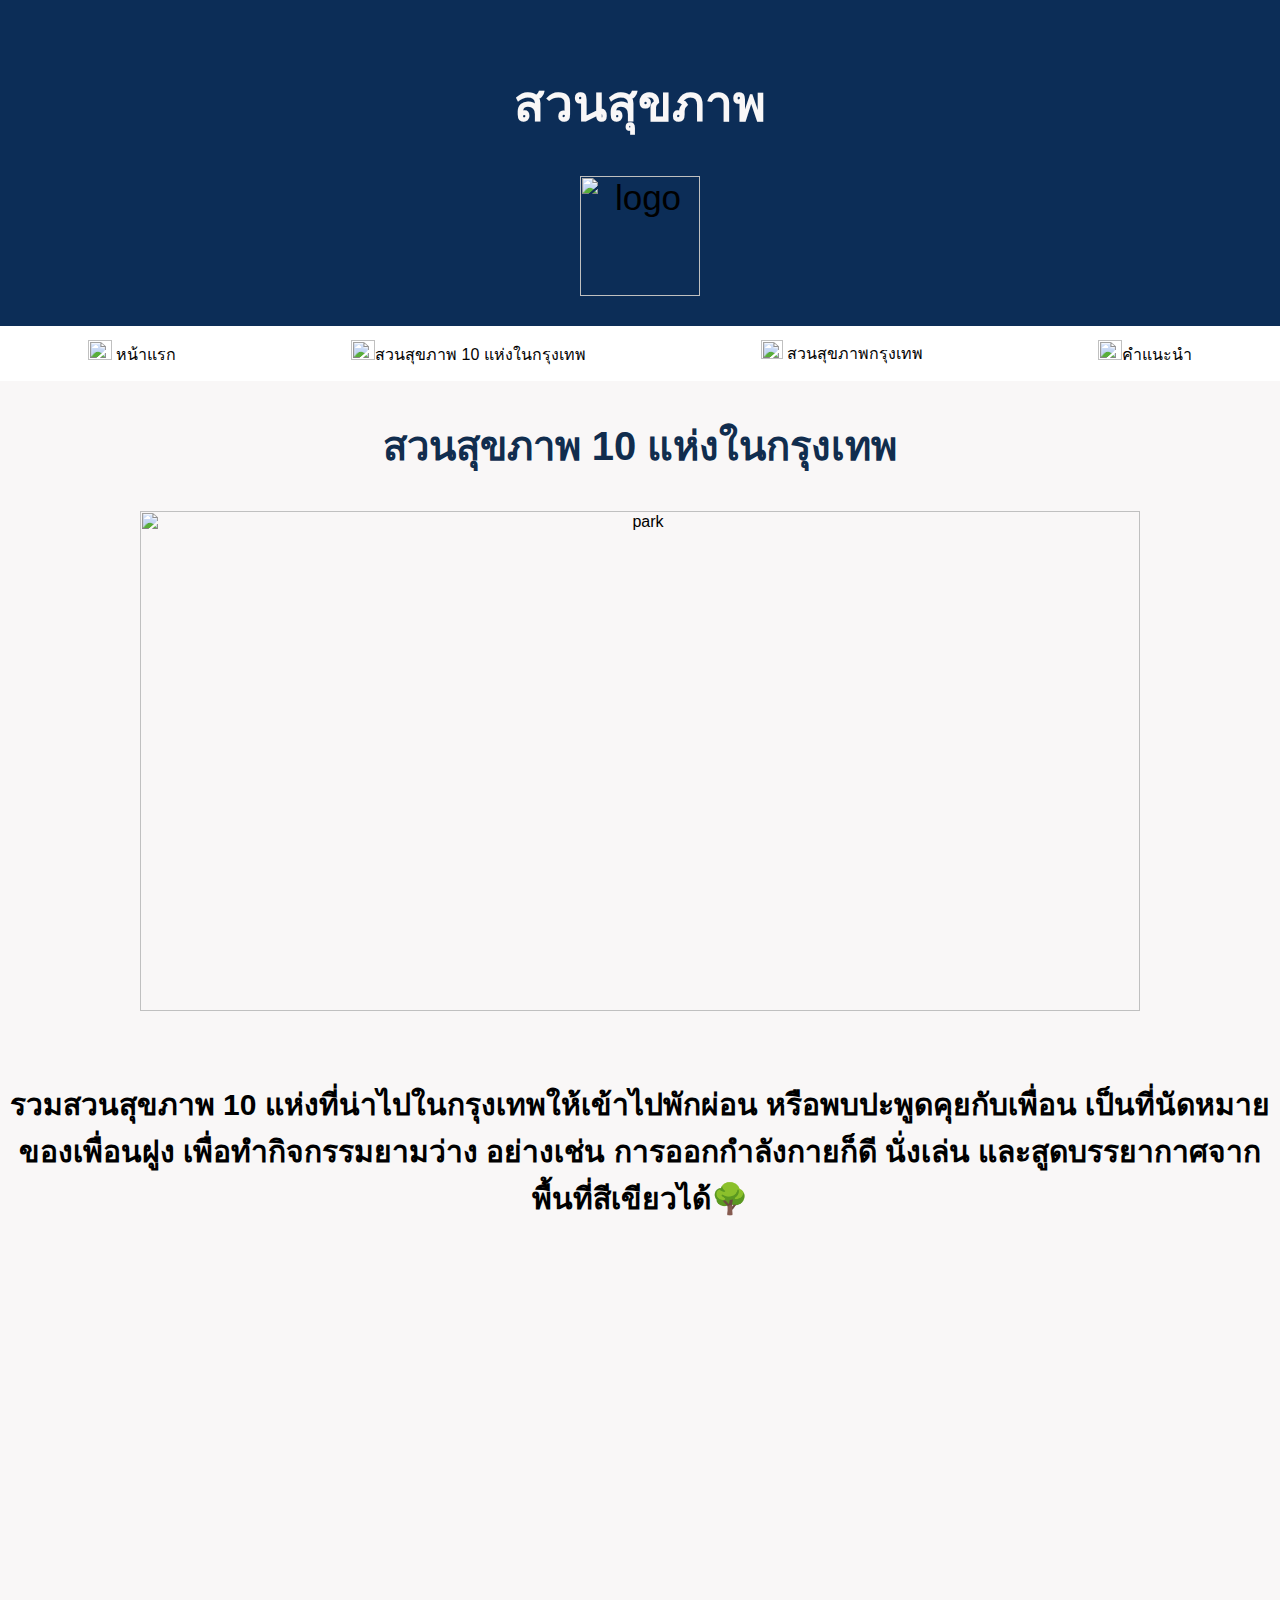
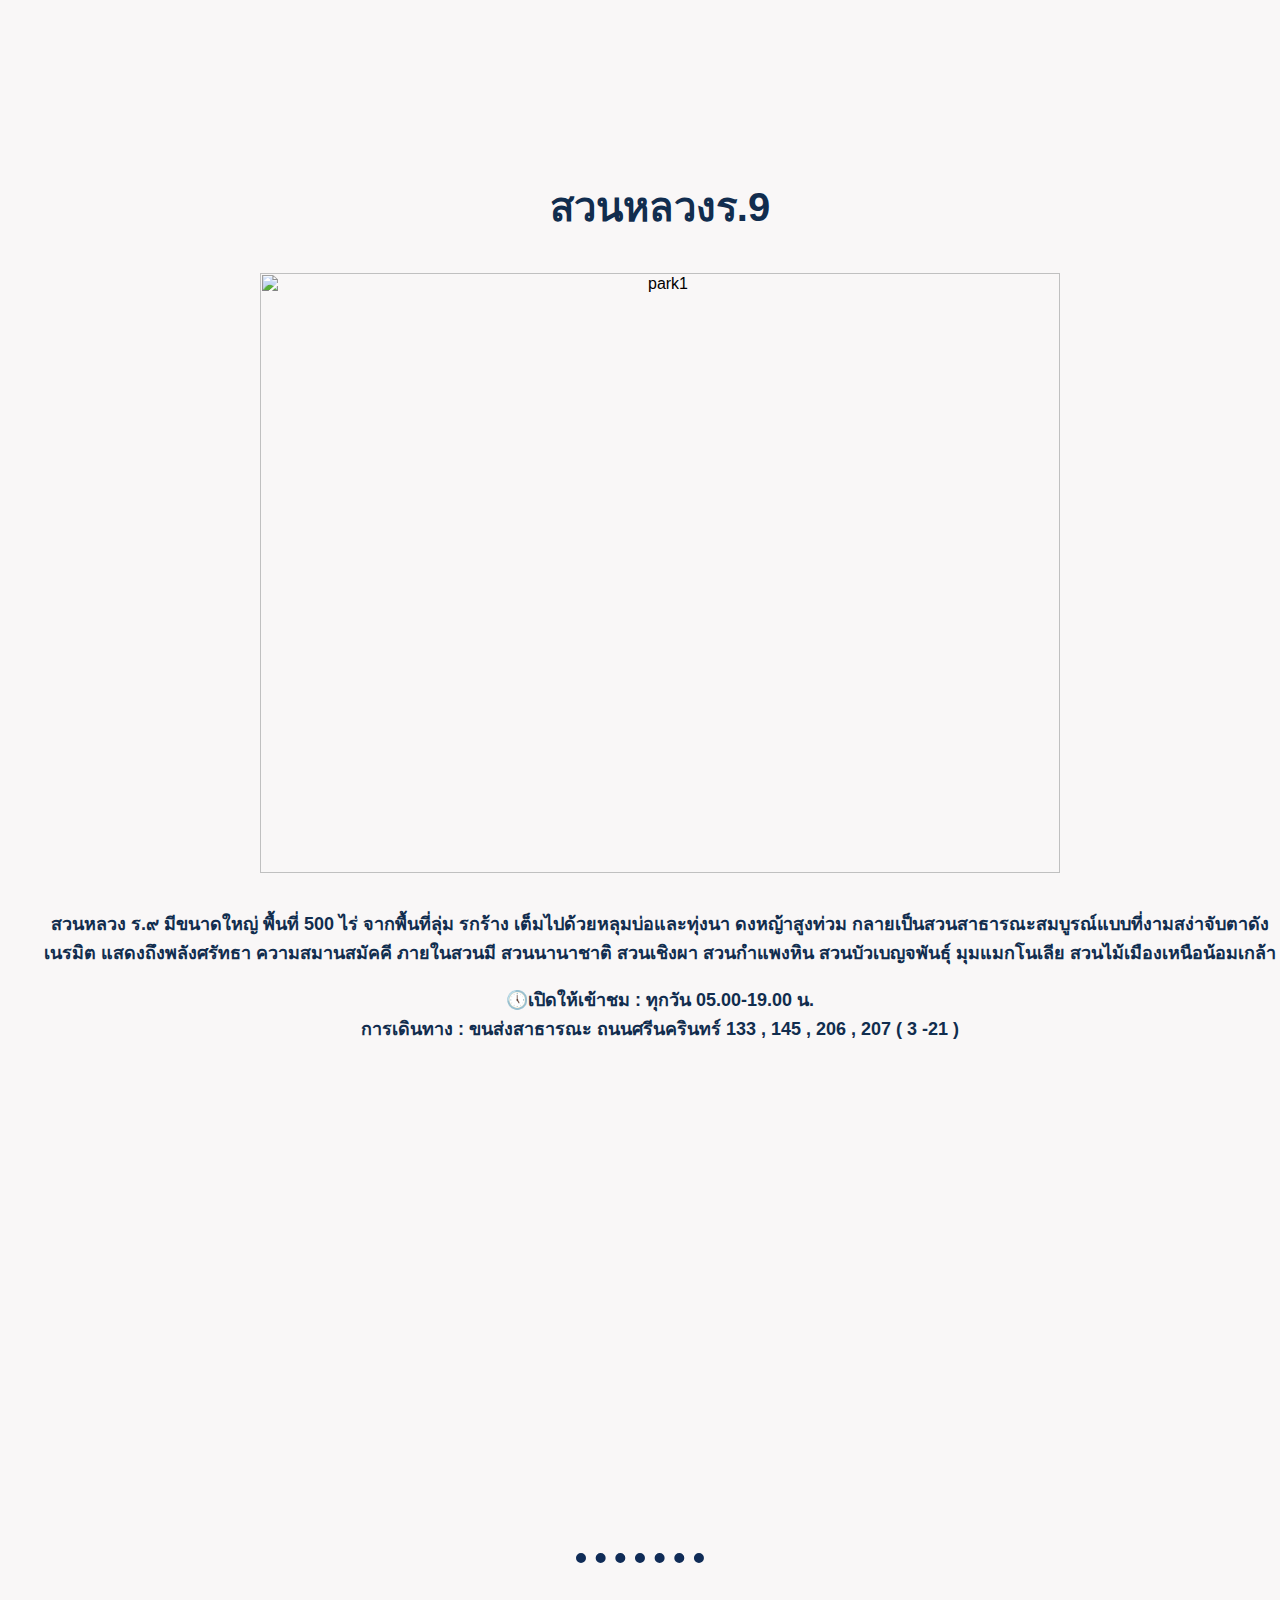
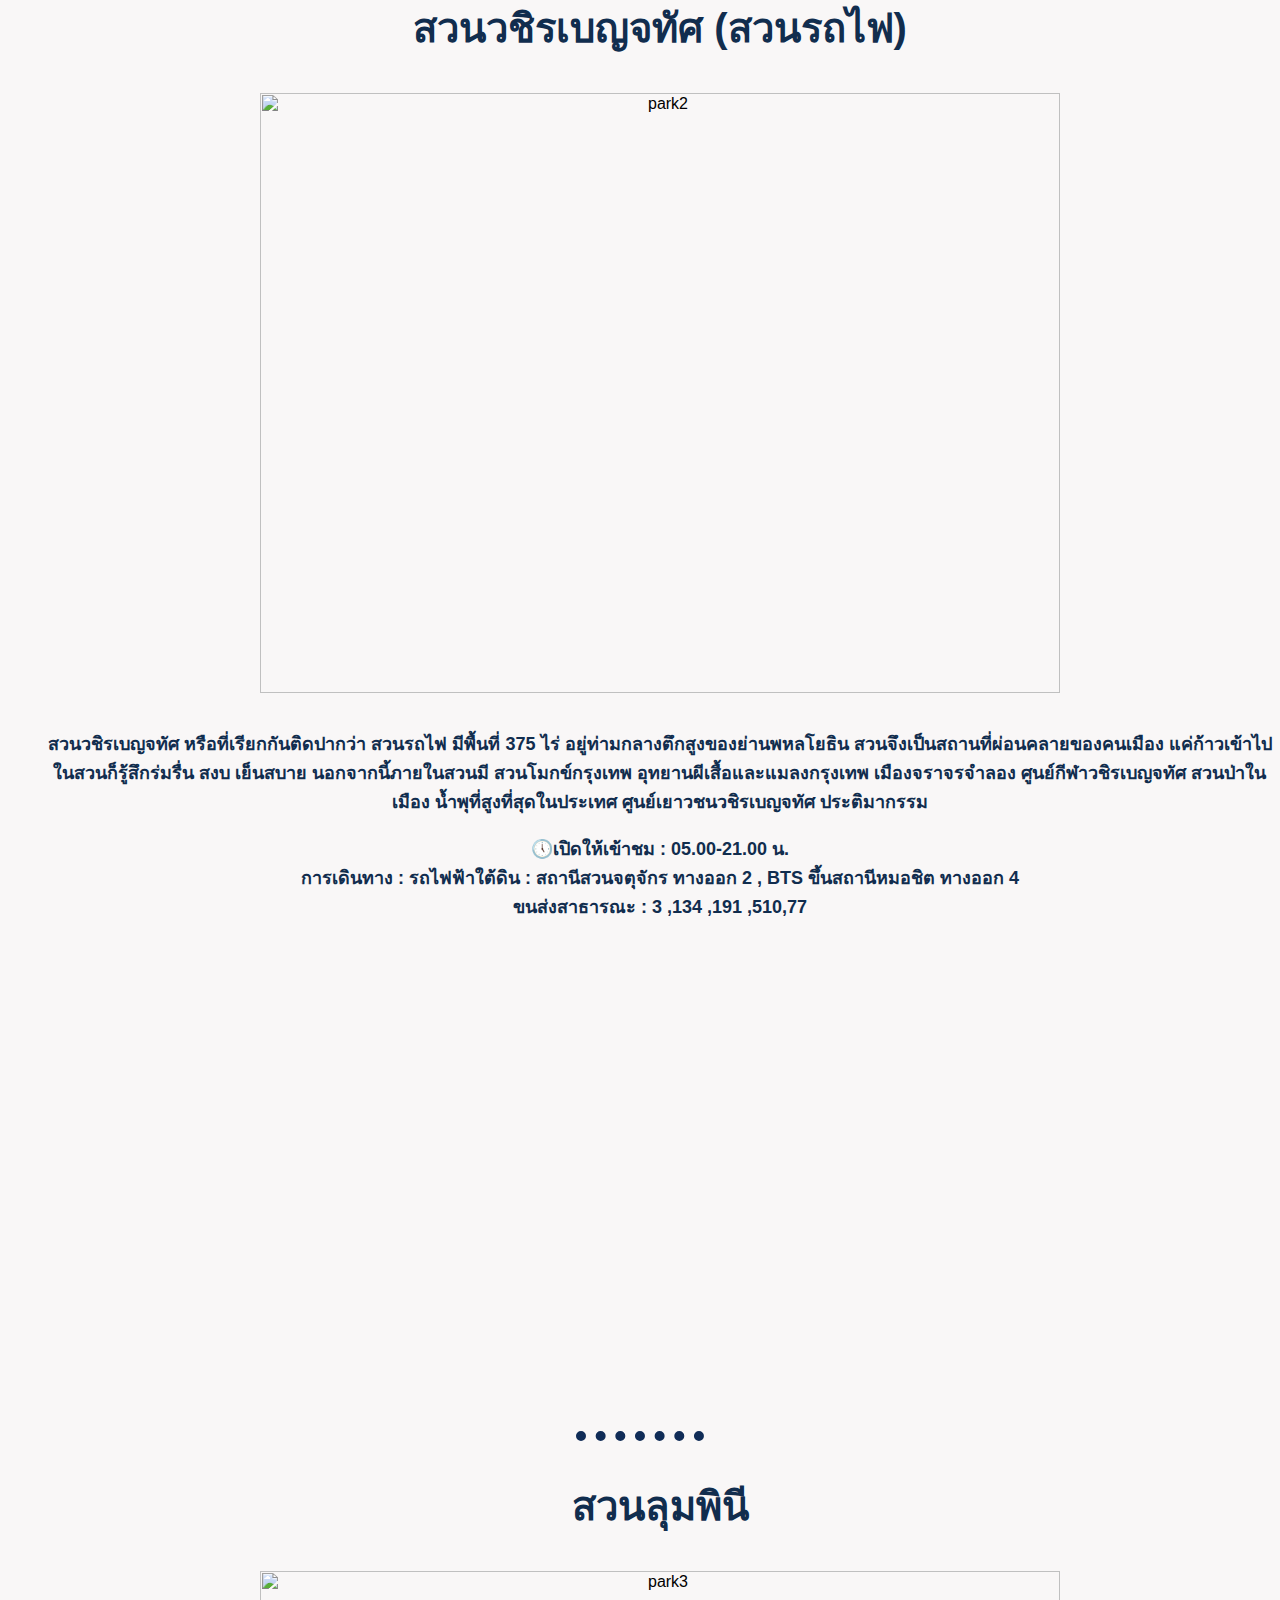
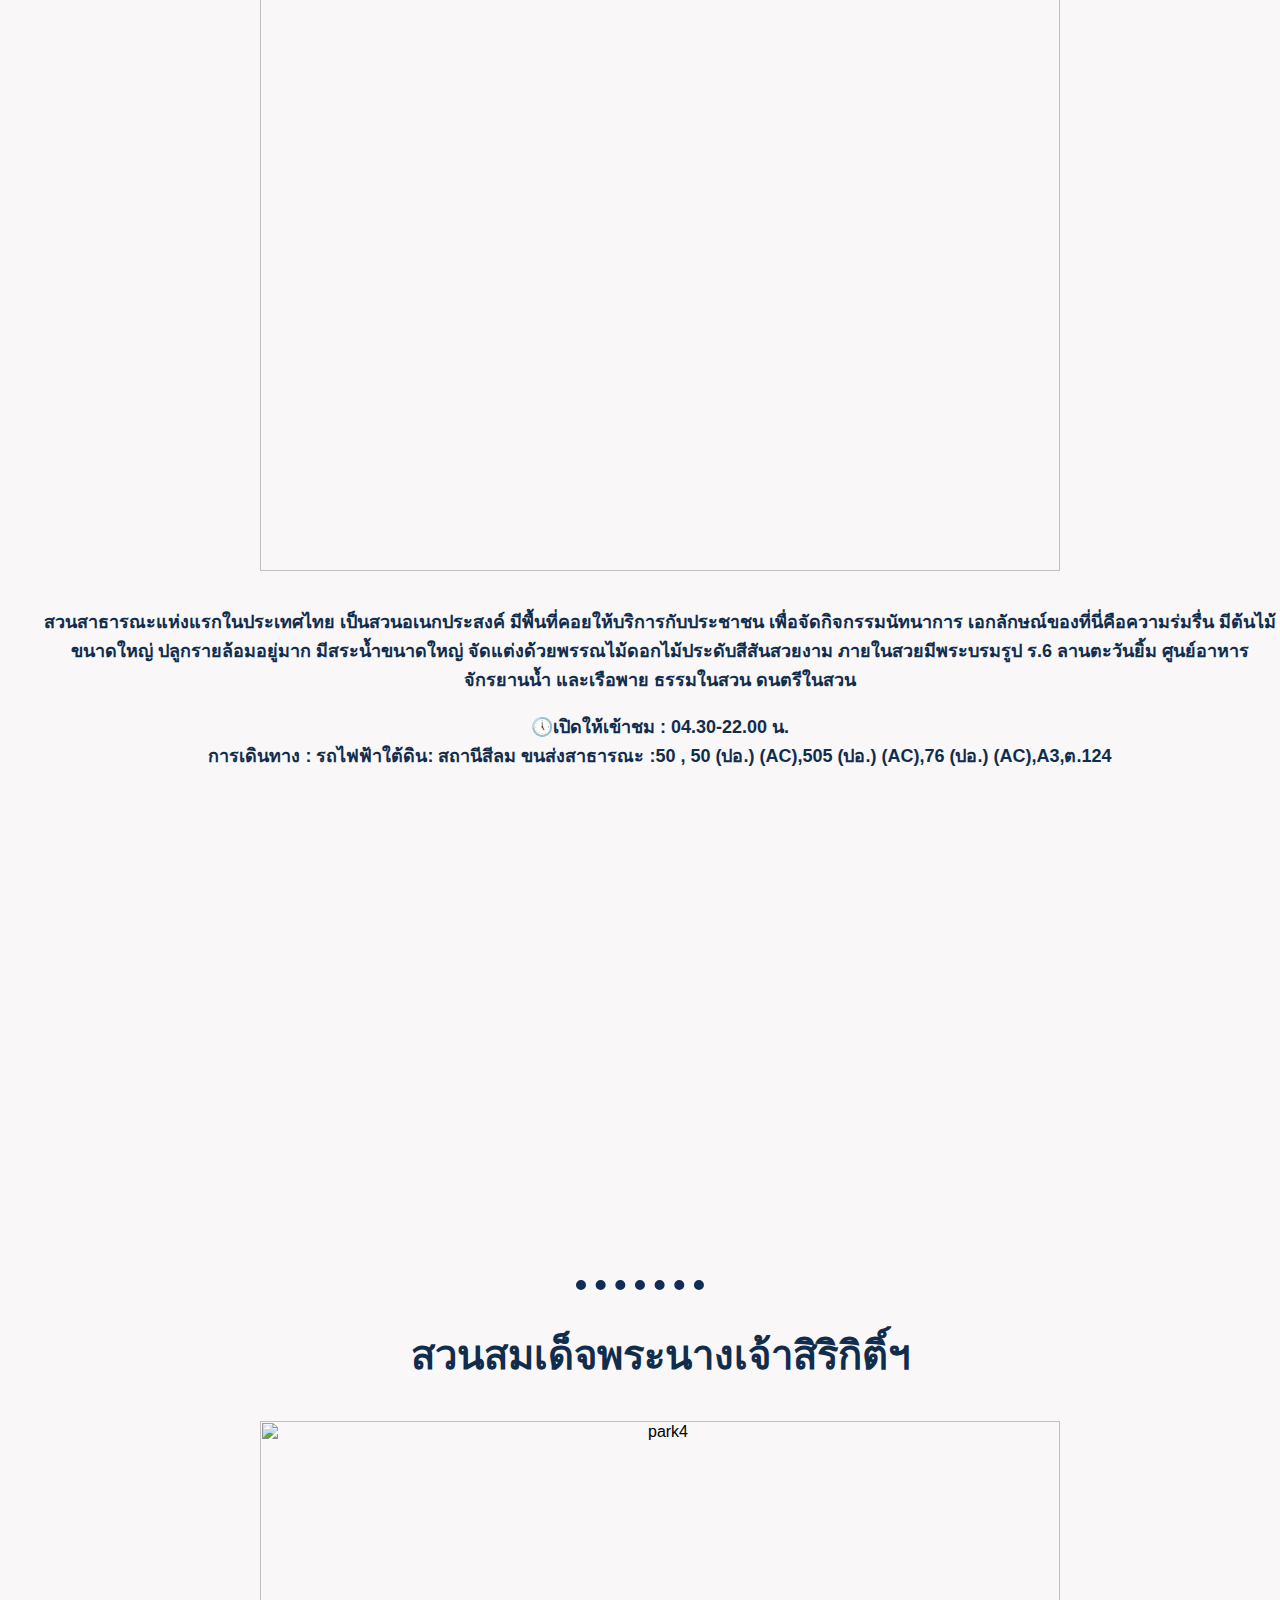
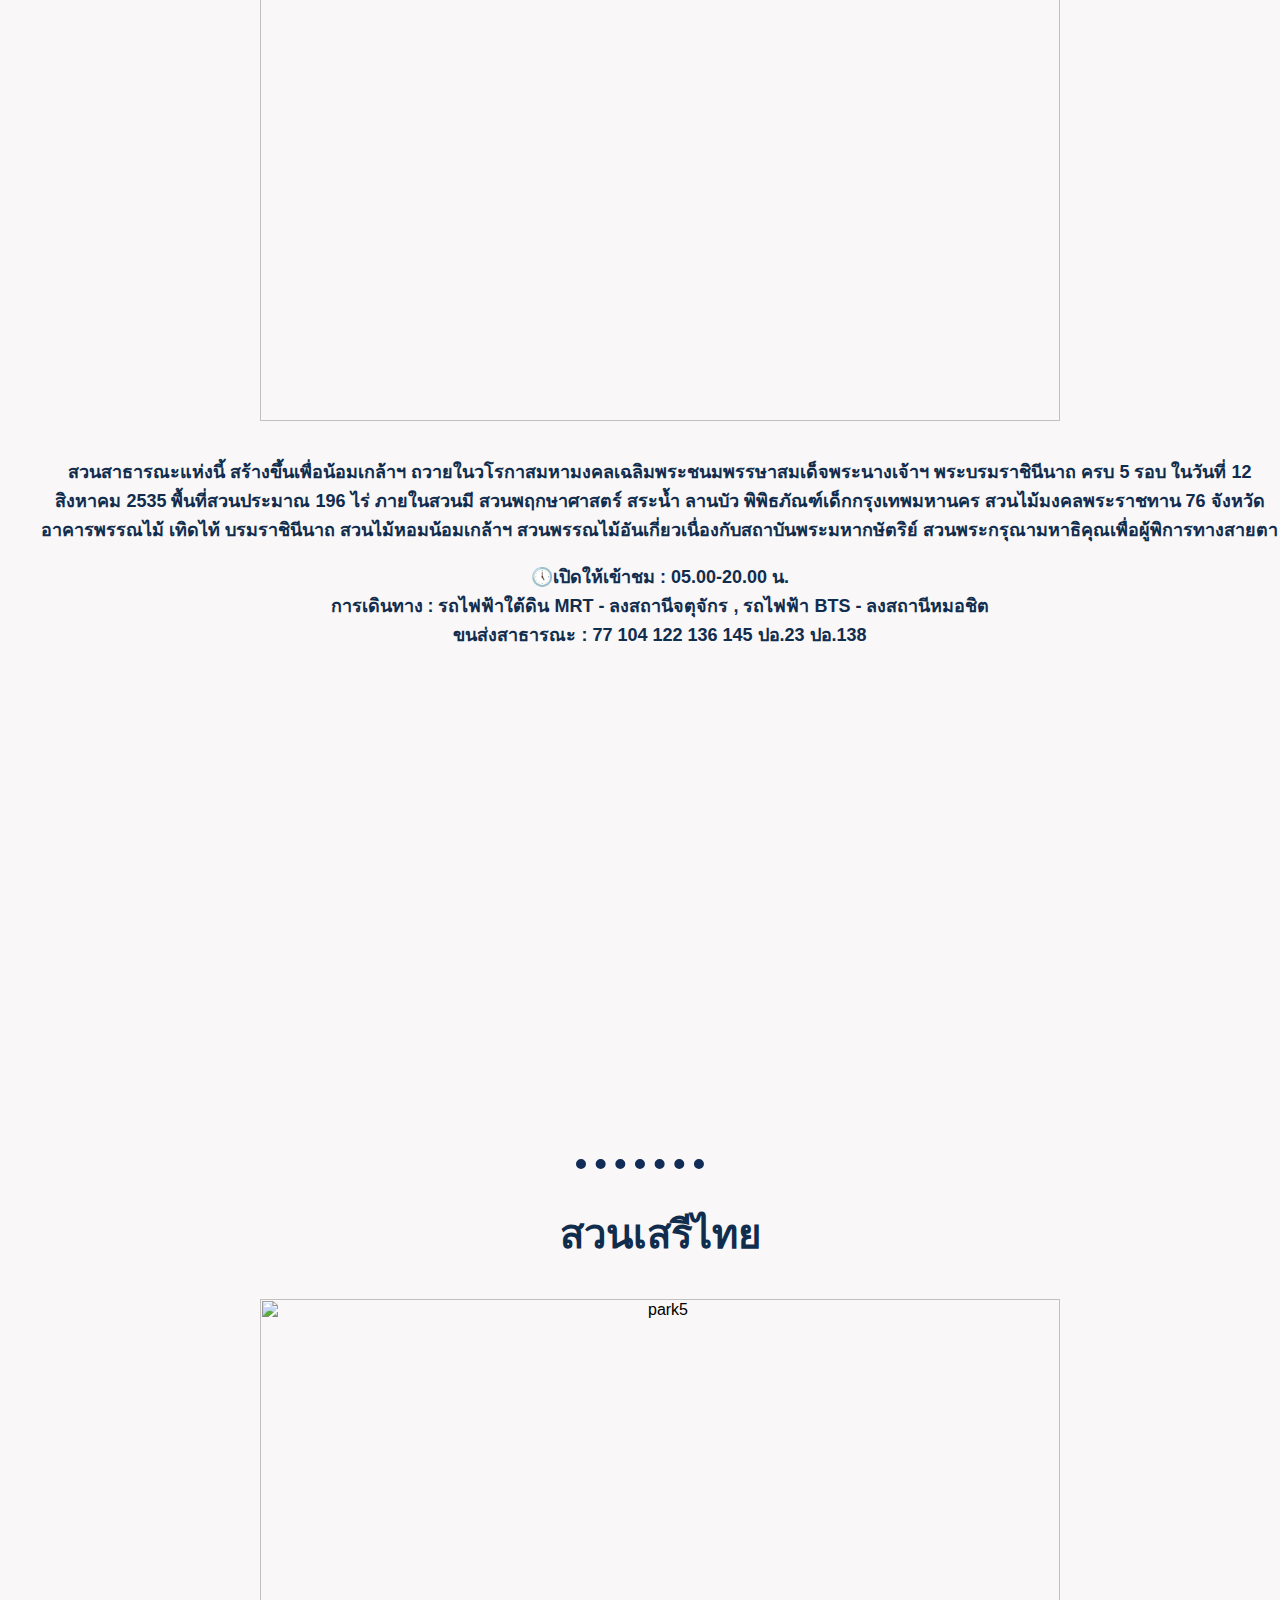
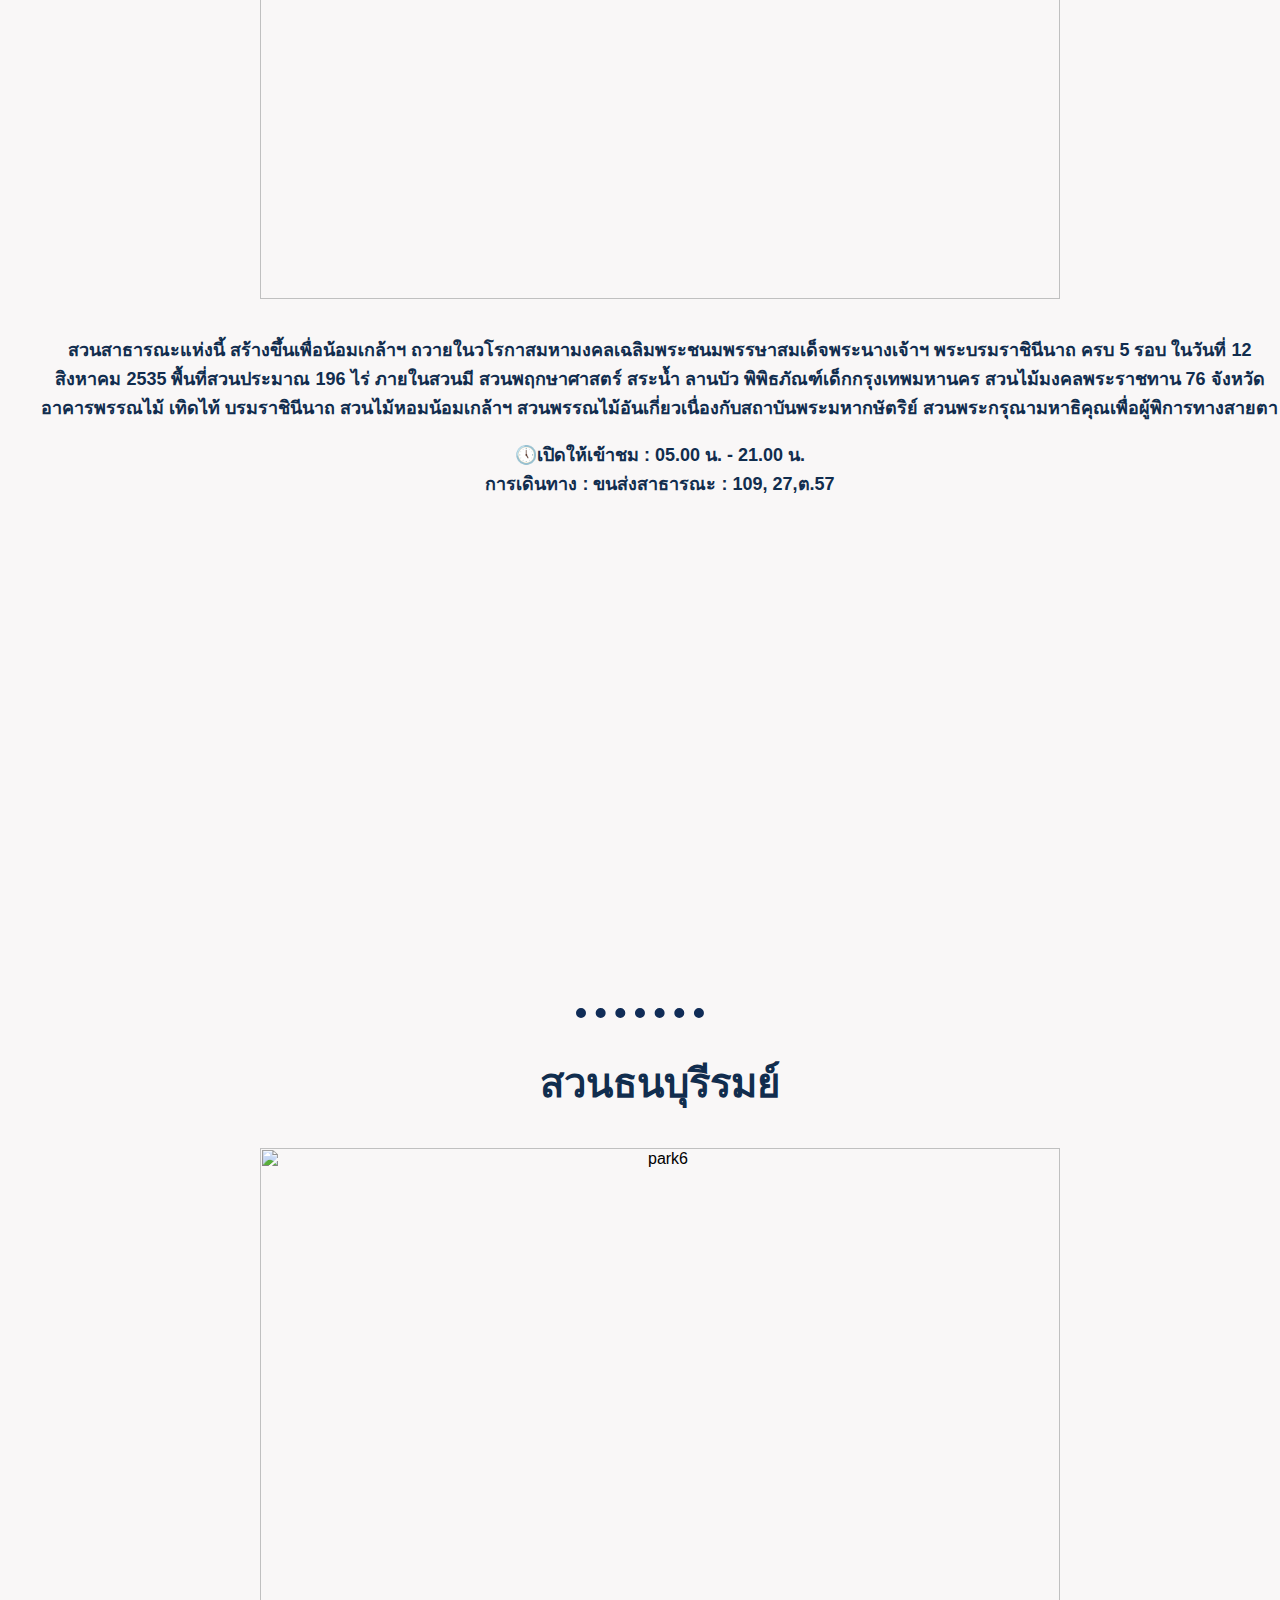
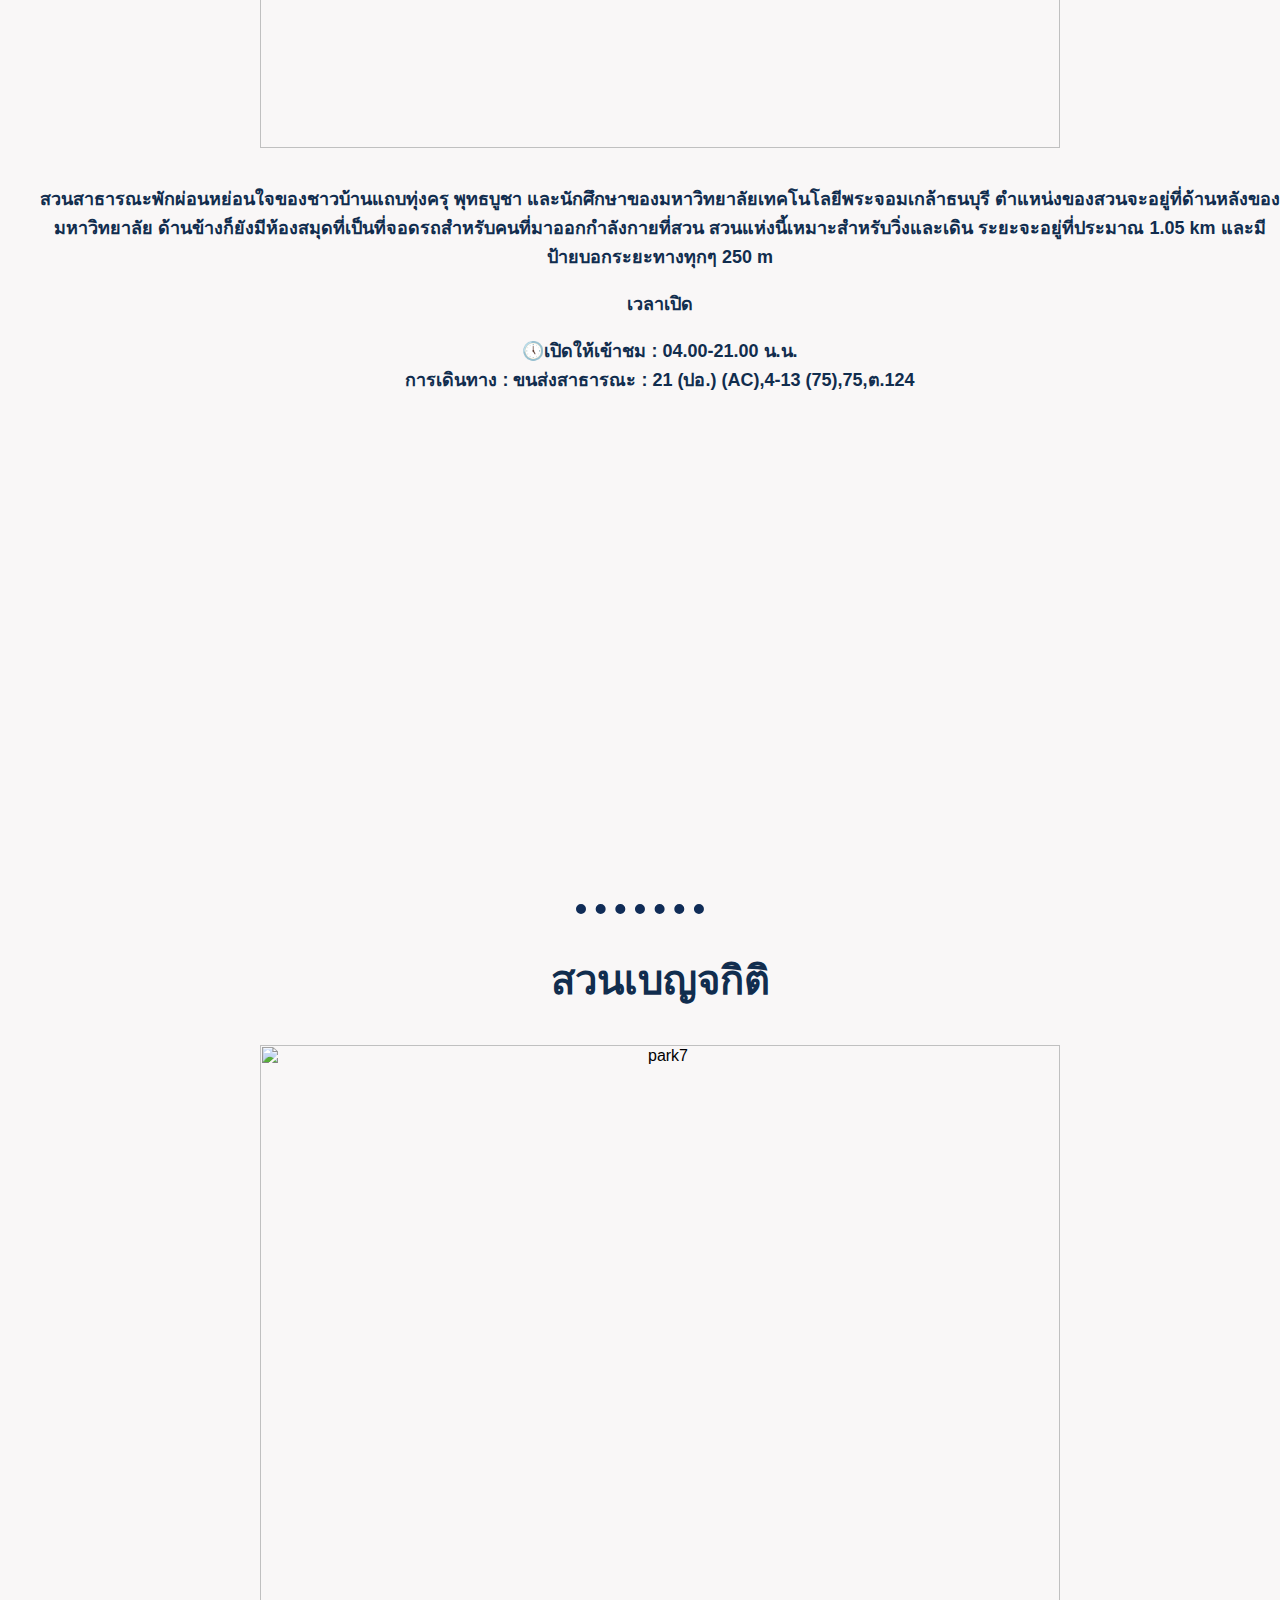
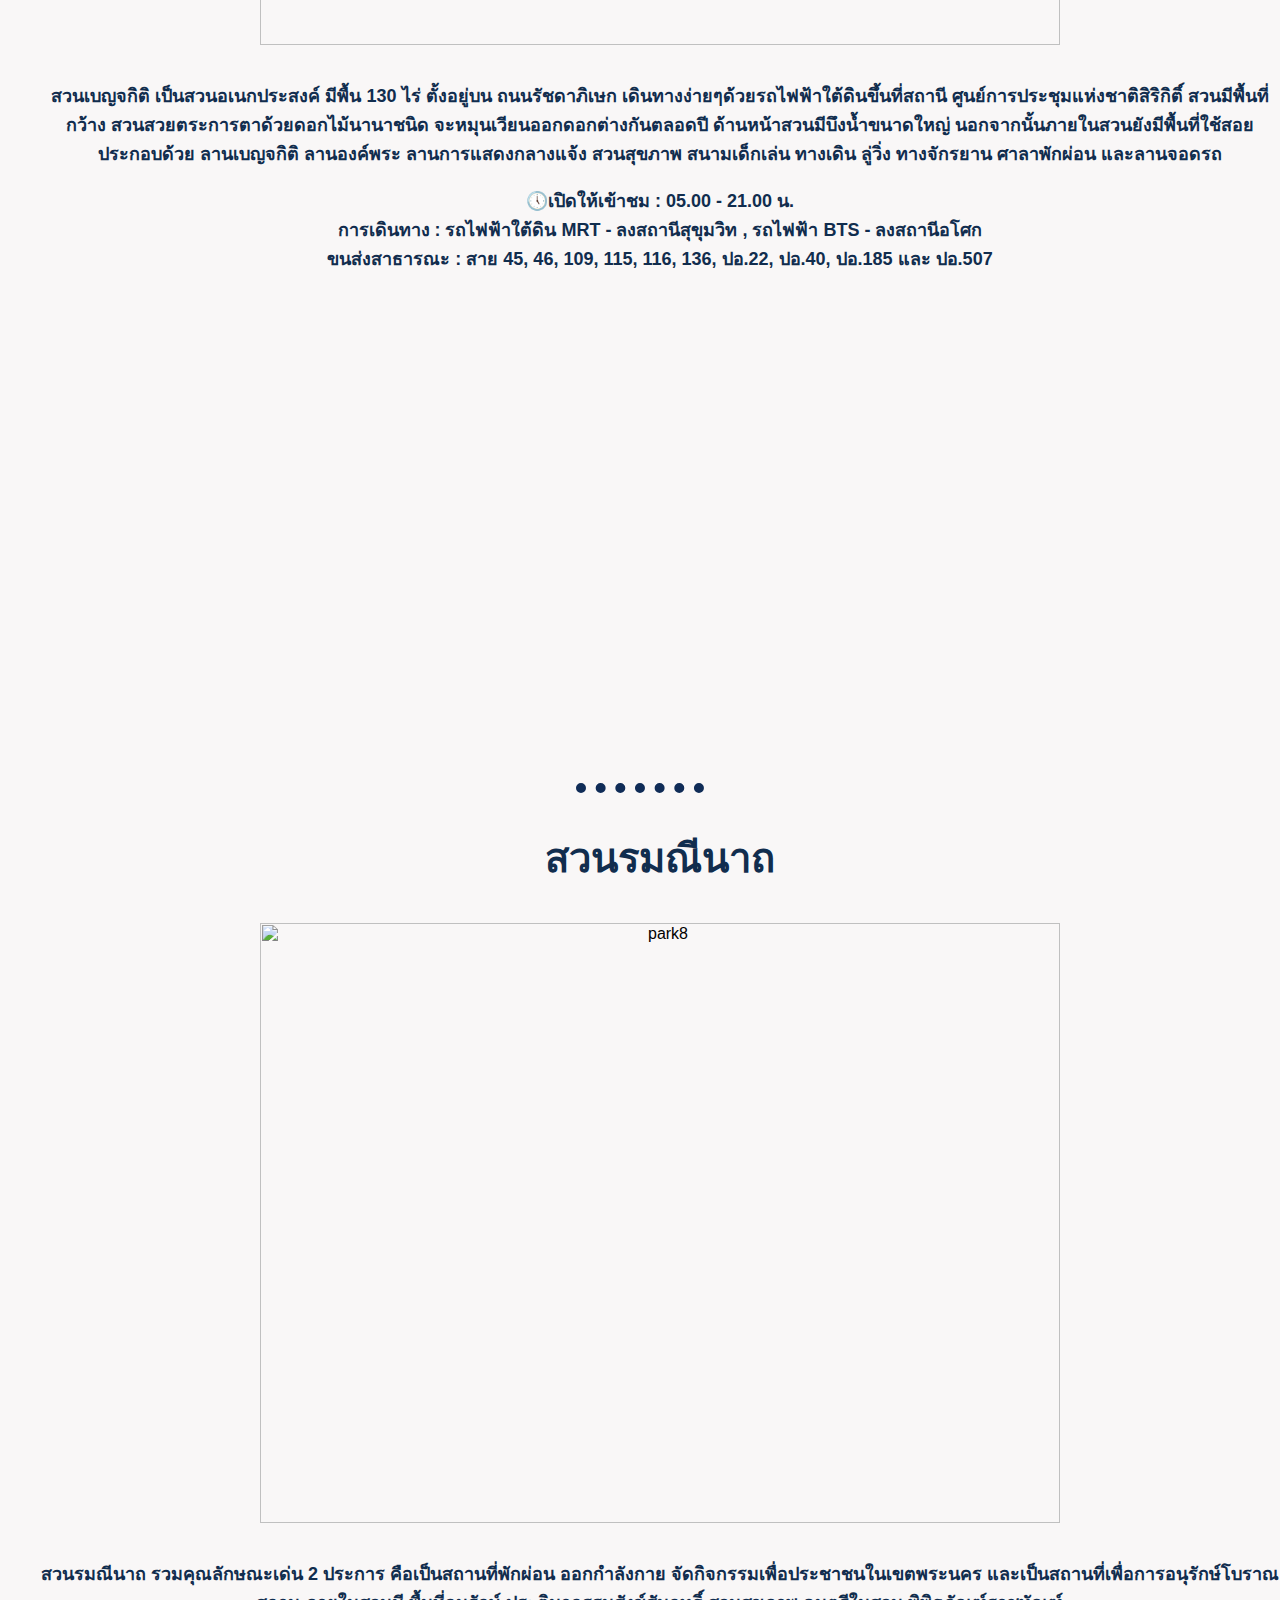
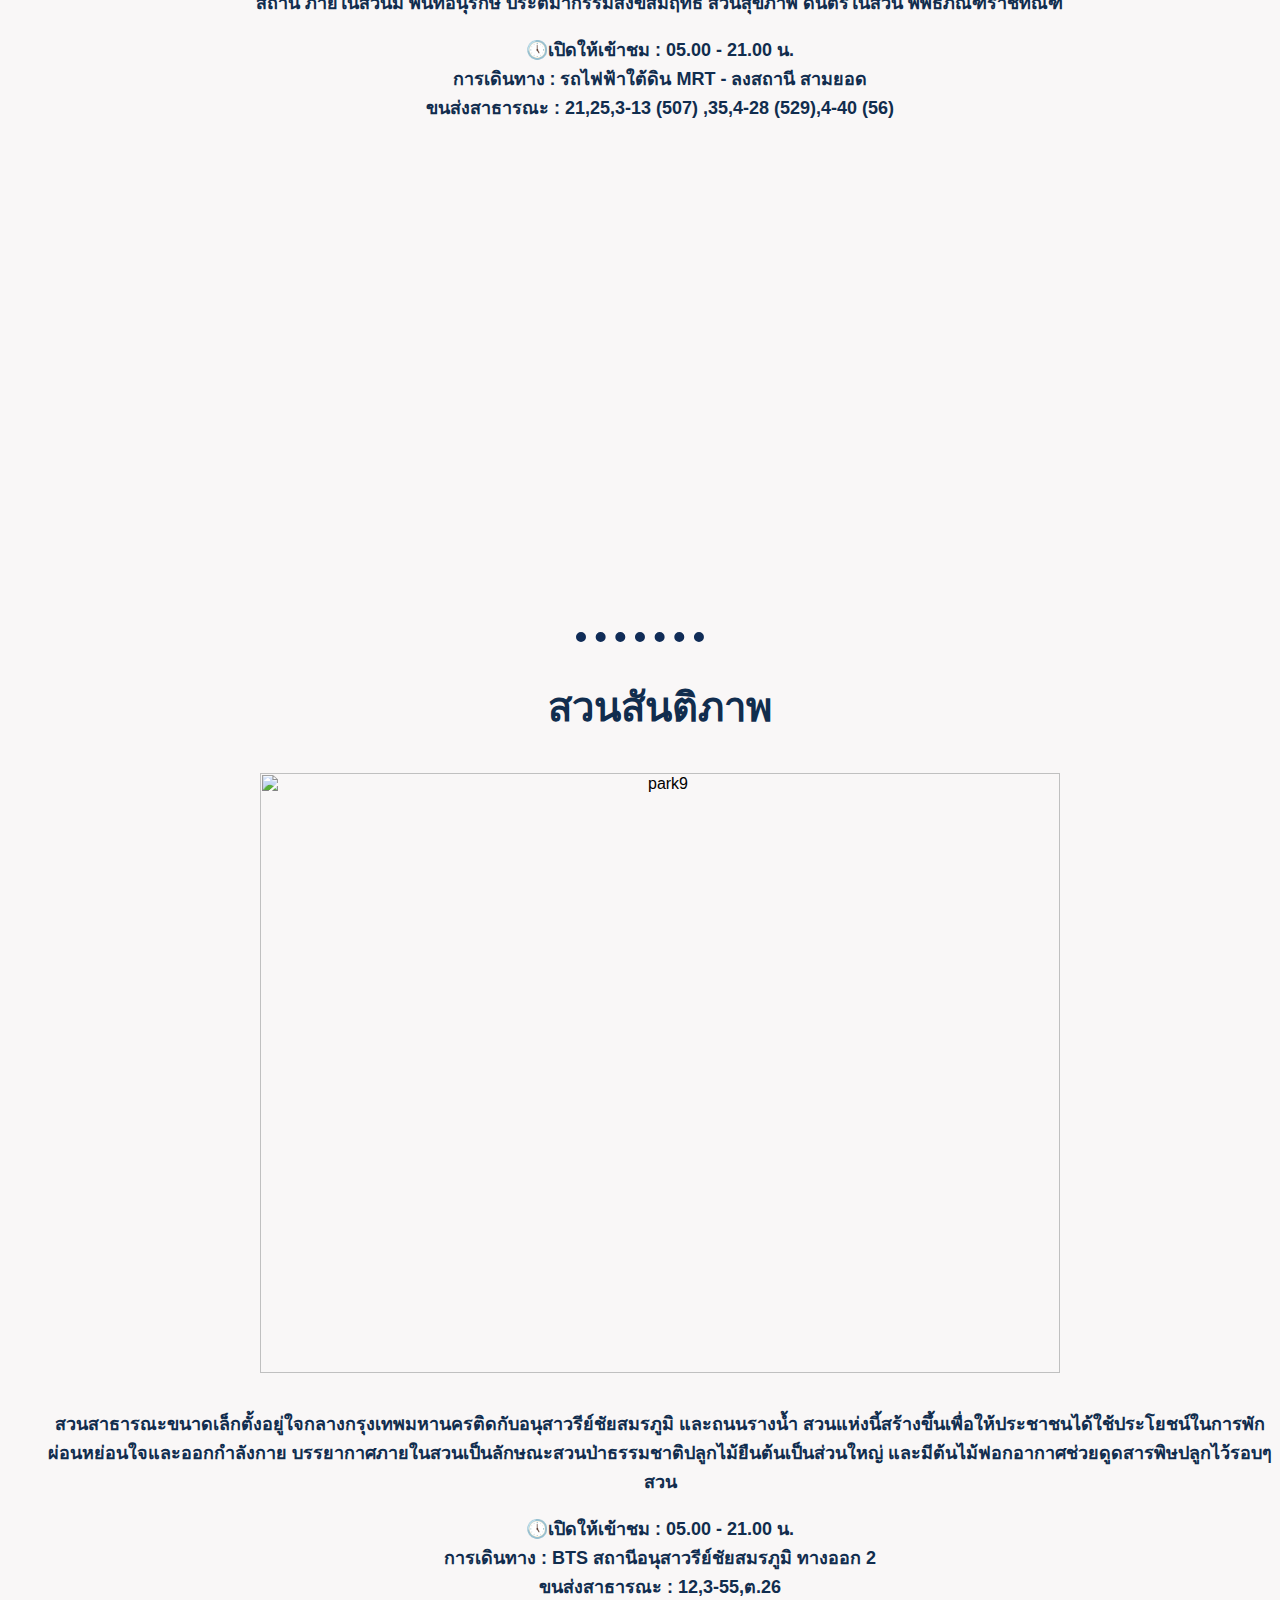
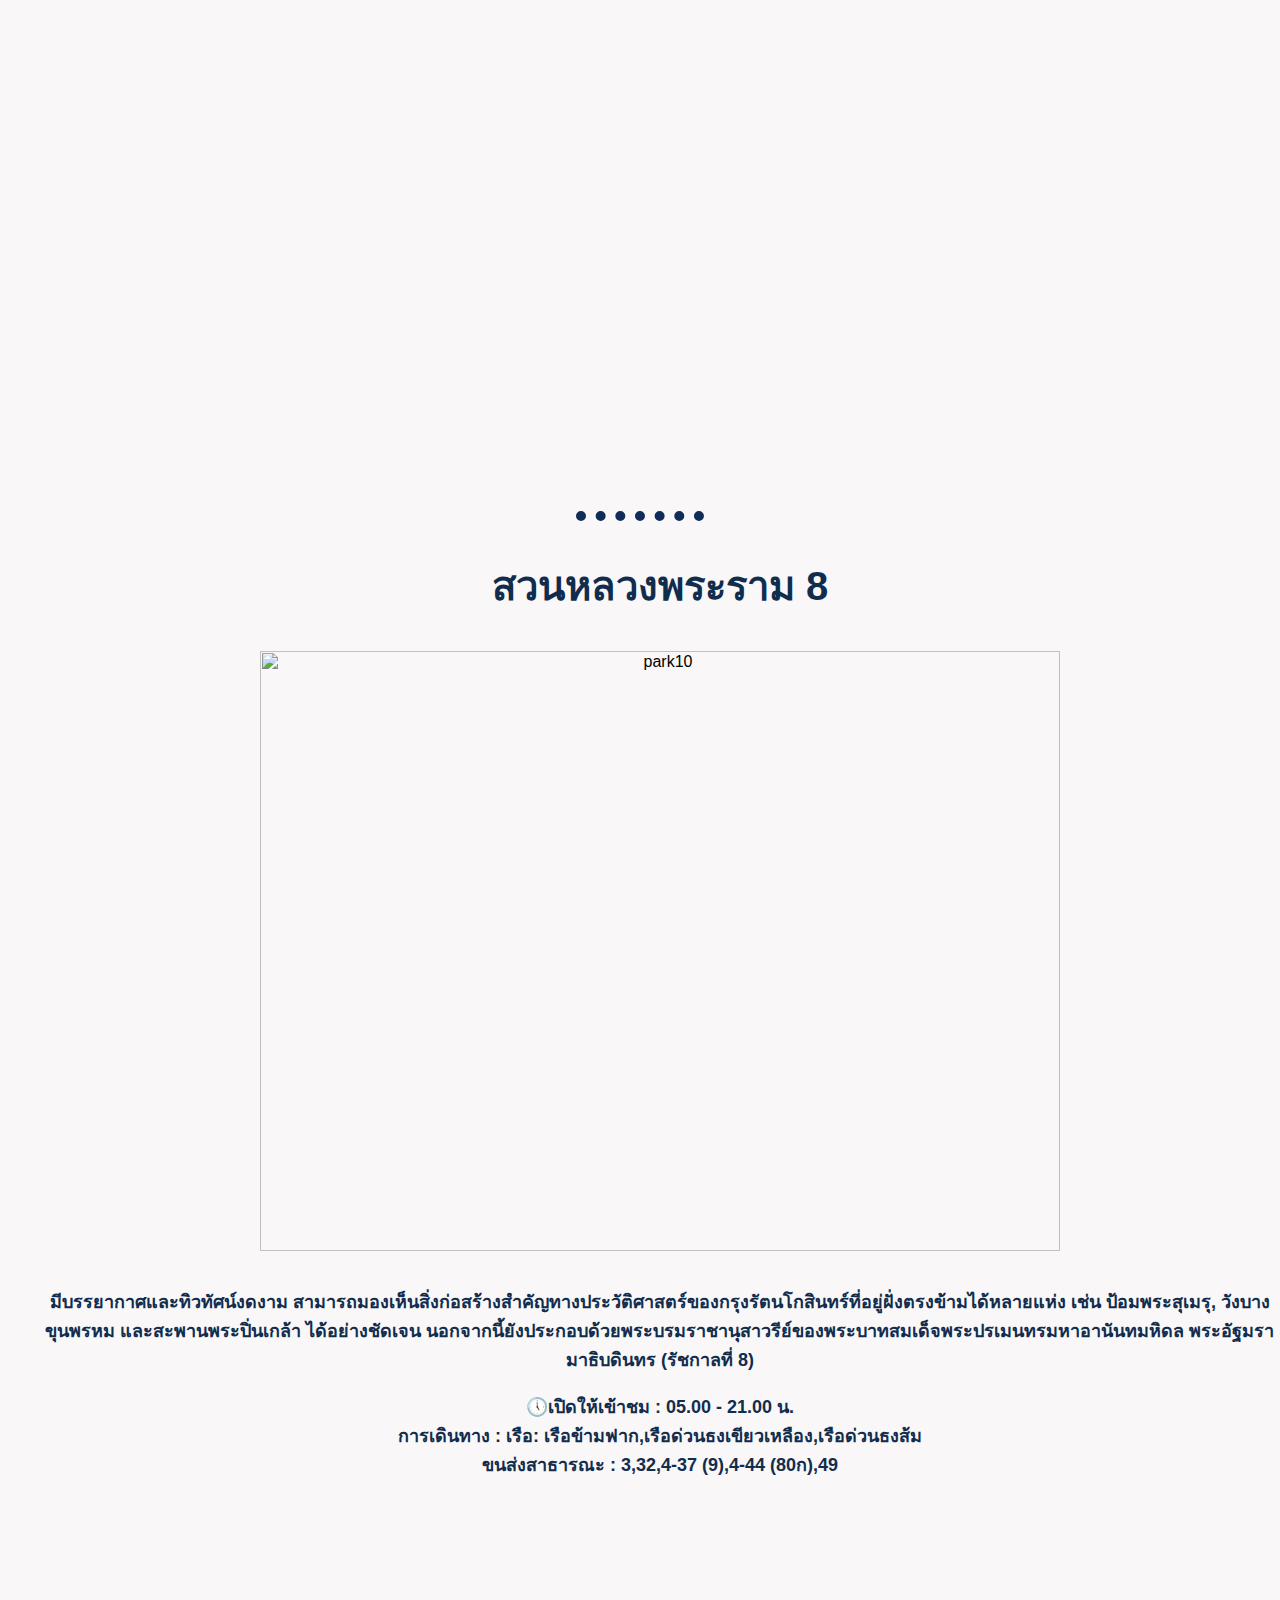
==== index2.html @ 951f743c "Add files via upload" ====
<html lang="en">
<head>
<meta charset="UTF-8">
<meta name="viewport" content="width=device-width, initial-scale=1.0">
<title> 10 สวนสุขภาพน่าไป</title>
<!-- link css leaflet -->
<link rel="stylesheet" href="https://unpkg.com/leaflet@1.9.4/dist/leaflet.css"
integrity="sha256-p4NxAoJBhIIN+hmNHrzRCf9tD/miZyoHS5obTRR9BMY="
crossorigin=""/>
<!-- link js leaflet -->
<!-- Make sure you put this AFTER Leaflet's CSS -->
<script src="https://unpkg.com/leaflet@1.9.4/dist/leaflet.js"
integrity="sha256-20nQCchB9co0qIjJZRGuk2/Z9VM+kNiyxNV1lvTlZBo="
crossorigin=""></script>
<style>
body {
        background-color: aliceblue;
        padding: 0;
        margin: 0;
    }
    
    html,
    body,
    #map {
        height: 100%;
        width: 100%;
    }
    .menu-bar {
  background-color: #ffffff;
  overflow: hidden;
}

/* สไตล์ของลิสต์เมนู */
.menu-bar ul {
  list-style-type: none;
  margin: 0;
  padding: 0;
  display: flex; /* ใช้ flexbox เพื่อจัดเรียงในแนวนอน */
  justify-content: space-around; /* กระจายพื้นที่ระหว่างเมนู */
}

.menu-bar ul li {
  float: left;
}

.menu-bar ul li a {
  display: block;
  color: rgb(2, 2, 2);
  text-align: center;
  padding: 14px 16px;
  text-decoration: none;
}

/* เพิ่มสีพื้นหลังเมื่อเม้าส์ hover ที่เมนู */
.menu-bar ul li a:hover {
  background-color: #555;
}

/* ขนาดไอคอน */
.menu-bar ul li a i {
  font-size: 20px;
}
    /* เพิ่มการตกแต่งส่วนต่างๆของเว็บไซต์ของคุณตรงนี้ */

h1{
    color: #F9F7F7;
    font-size: 50px;
}
h2{
    font-size: 40px;
    color: #112D4E;
}
h3{
    font-size: large;
    color: #112D4E;
}
h4{
    font-size: large;
}
h5{
    font-size: 30px;
    color: #ffffff;
}
hr{
    border-style: none;
    border-top-style: dotted;
    border-color: #102C57;
    border-width: 10px;
    width: 10%;
    }
body{
    background-color: #F9F7F7;
}
/* ใส่boxให้ตัวเว็บ *คือทำทั้งเอกสาร */
*{
    box-sizing: border-box;
}

header{
    background-color: #0C2D57;
    padding: 30px;
    text-align: center;
    font-size: 35px;
    color: #000000;
}
/* จัดข้อมูลในขอบข้างๆ */
article{
    padding: 20px;
    width: 100%;
    background-color: #F9F7F7;
    height: 1500px;
    /* จัดข้อความข้างล่าง */
    text-align: left;
    color: #0C2D57;
} 
footer{
    background-color: #0C2D57;
    padding: 10px;
    text-align: center;
    color: #F9F7F7;
}
/* responedsive layout : คงขนาดไว้เวลาเปิดในมือถือ */
@media(max-width: 600px){
    nav,article{
        width: 100%;
        height: auto;
    }
}
body {
            font-family: 'Mitr', sans-serif;
        }
    h6{
        font-size: 30px;
        color: #000;
    }

    </style>
</head>

<body>
    <header>
        <center>
            <h1>สวนสุขภาพ</h1>
            <img src="https://cdn-icons-png.flaticon.com/128/532/532988.png" style="width: 120px; height: 120px;" alt="logo">
        </center>
    </header>
    <div class="menu-bar">
        <ul>
            <li> <a href="index.html"><img src="https://cdn-icons-png.flaticon.com/128/3917/3917033.png" style="width: 24px; height: 20px;" alt="Home Icon"> หน้าแรก</a></li>
          <li><a href="index2.html"><img src="https://cdn-icons-png.flaticon.com/128/9238/9238289.png" style="width: 24px; height: 20px;" alt="park Icon">สวนสุขภาพ 10 แห่งในกรุงเทพ</a></li>
          <li><a href="map.html"><img src="https://cdn-icons-png.flaticon.com/128/5073/5073819.png" style="width: 22px; height: 19px;" alt="map Icon"> สวนสุขภาพกรุงเทพ</a></li>
          <li><a href="index4.html"><img src="https://cdn-icons-png.flaticon.com/128/3914/3914794.png" style="width: 24px; height: 20px;" alt="invised Icon">คำแนะนำ</a></li>
        </ul>
      </div>
    <center><b><h2>สวนสุขภาพ 10 แห่งในกรุงเทพ</h2></b></center>
    <center><img src="https://www.chillpainai.com/src/wewakeup/scoop/img_scoop/scoop/kang/travel/10%20saun/SuanBeni_Chill_17.jpg" alt="park" width="1000" height="500"></center>
    <p><center><h6>รวมสวนสุขภาพ 10 แห่งที่น่าไปในกรุงเทพให้เข้าไปพักผ่อน หรือพบปะพูดคุยกับเพื่อน เป็นที่นัดหมายของเพื่อนฝูง เพื่อทำกิจกรรมยามว่าง อย่างเช่น การออกกำลังกายก็ดี นั่งเล่น และสูดบรรยากาศจากพื้นที่สีเขียวได้🌳</h6></center></p>
<!-- แบ่งส่วนหน้าจอ -->
<center><div id="map" style="width: 70%; height: 50%"></div></center>
<script>
//set view map
var map = L.map('map').setView([13.7563, 100.5018], 11);

//import based map
var OSM = L.tileLayer('https://tile.openstreetmap.de/{z}/{x}/{y}.png', {
maxZoom: 18,
attribution: '&copy; <a href="https://www.openstreetmap.org/copyright">OSM</a> contributors'
}).addTo(map);

var OpenStreetMap_DE = L.tileLayer('https://tile.openstreetmap.de/{z}/{x}/{y}.png', {
 maxZoom: 18,
 attribution: '&copy; <a href="https://www.openstreetmap.org/copyright">OpenStreetMap</a> contributors'
});

var OpenStreetMap = L.tileLayer('https://{s}.tile.openstreetmap.fr/osmfr/{z}/{x}/{y}.png', {
 maxZoom: 20,
 attribution: '&copy; OpenStreetMap France | &copy; <a href="https://www.openstreetmap.org/copyright">OpenStreetMap</a> contributors'
}).addTo(map);

var Topo = L.tileLayer('https://{s}.tile.opentopomap.org/{z}/{x}/{y}.png', {
	maxZoom: 17,
	attribution: 'Map data: &copy; <a href="https://www.openstreetmap.org/copyright">OpenStreetMap</a> contributors, <a href="http://viewfinderpanoramas.org">SRTM</a> | Map style: &copy; <a href="https://opentopomap.org">OpenTopoMap</a> (<a href="https://creativecommons.org/licenses/by-sa/3.0/">CC-BY-SA</a>)'
}).addTo(map);

var OpenStreetMap_HOT = L.tileLayer('https://{s}.tile.openstreetmap.fr/hot/{z}/{x}/{y}.png', {
 maxZoom: 19,
 attribution: '&copy; <a href="https://www.openstreetmap.org/copyright">OpenStreetMap</a> contributors, Tiles style by <a href="https://www.hotosm.org/" target="_blank">Humanitarian OpenStreetMap Team</a> hosted by <a href="https://openstreetmap.fr/" target="_blank">OpenStreetMap France</a>'
}).addTo(map);

var baseLayers = {
"OSM" : OSM,
"OpenStreetMap_DE": OpenStreetMap_DE,
"OpenStreetMap": OpenStreetMap,
"Topo": Topo,
"OpenStreetMap_HOT": OpenStreetMap_HOT,
} 
L.control.layers(baseLayers).addTo(map);

//การเพิ่มข้อข้อมูลลงบนแผนที่
var point = L.marker([13.7563, 100.5018],
{
draggable: true, // Make the icon dragable
title: 'park', // Add a title
opacity: 1.5 // Adjust the opacity
} 
).addTo(map);

//และข้อมูลลงในแผนที่
point.bindPopup("<b>สวนสุขภาพ</b><br>")
.openPopup(); 


//แสดงข้อมูลหลายจุด
var swu = [
["สวนหลวงร.9",13.67968874, 100.6613534],
["สวนวชิรเบญจทัศ (สวนรถไฟ)", 13.81316915, 100.5567365],
["สวนลุมพินี", 13.73162611, 100.5417199],
["สวนสมเด็จพระนางเจ้าสิริกิติ์ฯ", 13.80768901, 100.5505148],
["สวนเสรีไทย", 13.78732514, 100.6743704],
["สวนธนบุรีรมย์", 13.65205063, 100.4914116],
["สวนเบญจกิติ", 13.72959217, 100.5587321],
["สวนรมณีนาถ", 13.74889709, 100.5025993],
["สวนสันติภาพ", 13.76285459, 100.54139],
["สวนหลวงพระราม 8", 13.76932286, 100.4949805],
];

//เปลี่ยน icon
var greenIcon = L.icon({
iconUrl: 'https://cdn-icons-png.flaticon.com/128/1604/1604189.png',
iconSize: [50, 50], // size of the icon
// shadowSize: [50, 64], // size of the shadow
iconAnchor: [50, 50], // point of the icon which will correspond to marker's location
// shadowAnchor: [4, 62], // the same for the shadow
popupAnchor: [-3, -76] // point from which the popup should open relative to the iconAnchor
});

for (var i = 0; i < swu.length; i++) {

marker = new L.marker([swu[i][1], swu[i][2]], {icon: greenIcon})
.bindPopup(swu[i][0])
.addTo(map);
}

//description/Legend
var legend = L.control({position: "bottomright"});
legend.onAdd = function(map) {
var div = L.DomUtil.create("div", "legend");
div.innerHTML = 
'<p><b>Srinakharinwirot university</b></p><hr>' +
'Created by 021,195,278 <br>' +
'ID: 64103010021,64103010195,64103010278<br>'+
'<img src="https://unity.swu.ac.th/wp-content/uploads/2020/07/SWU_Logo_EN_Color.png" width = 20%>';
return div;
};

var legendd = L.control({position: "bottomleft"});
legendd.onAdd = function(map) {
var div = L.DomUtil.create("div", "legendd");
div.innerHTML =
'<b>คำอธิบายสัญลักษณ์</b><hr>' +
'<p style="vertical-align: middle; margin-left: 5px;">สวนสุขภาพ</p>'+
'<img src="https://cdn-icons-png.flaticon.com/128/1604/1604189.png" width = 30%>';
return div;
};
legend.addTo(map);
legendd.addTo(map);

</script>
 <!-- order list -->
    <!-- ลิ้งที่อยู่ในเอกสารเดียวกัน คู่กับsection -->
<!-- <h2>10 สวนสาธารณะน่าไปวิ่งในกรุงเทพ </h2>
    <ol><h3 >
        <li><a href="#สวนหลวงร.9">สวนหลวงร.9</a></li>
        <li><a href="#สวนวชิรเบญจทัศ (สวนรถไฟ)">สวนวชิรเบญจทัศ (สวนรถไฟ)</a></li>
        <li><a href="#สวนลุมพินี">สวนลุมพินี</a></li>
        <li><a href="#สวนสมเด็จพระนางเจ้าสิริกิติ์ฯ">สวนสมเด็จพระนางเจ้าสิริกิติ์ฯ</a></li>
        <li><a href="#สวนเสรีไทย">สวนเสรีไทย</a></li>
        <li><a href="#สวนธนบุรีรมย์">สวนธนบุรีรมย์</a></li>
        <li><a href="#สวนเบญจกิติ">สวนเบญจกิติ</a></li>
        <li><a href="#สวนรมณีนาถ">สวนรมณีนาถ</a></li>
        <li><a href="#สวนสันติภาพ">สวนสันติภาพ</a></li>
        <li><a href="#สวนหลวงพระราม 8">สวนหลวงพระราม 8</a></li>
    </ol></h3> -->
    <ul>
<section id ="สวนหลวงร.9">
    <center><b><h2>สวนหลวงร.9</h2></b></center>
    <center><img src="https://cdn-cms.pgimgs.com/news/2018/01/Suanluang_04.jpg" alt="park1" width="800" height="600"></center>
        <br><h3><center><p>สวนหลวง ร.๙ มีขนาดใหญ่ พื้นที่ 500 ไร่ จากพื้นที่ลุ่ม รกร้าง เต็มไปด้วยหลุมบ่อและทุ่งนา ดงหญ้าสูงท่วม กลายเป็นสวนสาธารณะสมบูรณ์แบบที่งามสง่าจับตาดังเนรมิต แสดงถึงพลังศรัทธา ความสมานสมัคคี ภายในสวนมี สวนนานาชาติ สวนเชิงผา สวนกำแพงหิน สวนบัวเบญจพันธุ์ มุมแมกโนเลีย  สวนไม้เมืองเหนือน้อมเกล้า 
        </p></center></h3>

        <h3><center><p>🕔เปิดให้เข้าชม : ทุกวัน 05.00-19.00 น. <br>
            การเดินทาง : ขนส่งสาธารณะ ถนนศรีนครินทร์ 133 , 145 , 206 , 207 ( 3 -21 ) </p></center></h3> 
            <center><iframe src="https://www.google.com/maps/embed?pb=!1m18!1m12!1m3!1d7753.141070647517!2d100.65761974166186!3d13.6838584968036!2m3!1f0!2f0!3f0!3m2!1i1024!2i768!4f13.1!3m3!1m2!1s0x311d609431a959bb%3A0x181f483771e2d444!2sSuan%20Luang%20Rama%20IX!5e0!3m2!1sen!2sth!4v1715527538815!5m2!1sen!2sth" width="600" height="450" style="border:0;" allowfullscreen="" loading="lazy" referrerpolicy="no-referrer-when-downgrade">สวนหลวงร.9</iframe></center>
            <center></center>
        </section></ul>
        <br><hr>
        <ul>
<section id ="สวนวชิรเบญจทัศ (สวนรถไฟ)">
    <center><b><h2>สวนวชิรเบญจทัศ (สวนรถไฟ)</h2></b></center>
    <center><img src="https://img.wongnai.com/p/400x0/2020/12/11/e2f7e48a7243488f9b9448dda8ef3893.jpg" alt="park2" width="800" height="600"></center>
        <br><h3><center><p>สวนวชิรเบญจทัศ หรือที่เรียกกันติดปากว่า สวนรถไฟ มีพื้นที่ 375 ไร่ อยู่ท่ามกลางตึกสูงของย่านพหลโยธิน สวนจึงเป็นสถานที่ผ่อนคลายของคนเมือง แค่ก้าวเข้าไปในสวนก็รู้สึกร่มรื่น สงบ เย็นสบาย นอกจากนี้ภายในสวนมี สวนโมกข์กรุงเทพ อุทยานผีเสื้อและแมลงกรุงเทพ เมืองจราจรจำลอง ศูนย์กีฬาวชิรเบญจทัศ สวนป่าในเมือง น้ำพุที่สูงที่สุดในประเทศ ศูนย์เยาวชนวชิรเบญจทัศ ประติมากรรม 
        </p></center></h3>
        <h3><center><p>🕔เปิดให้เข้าชม : 05.00-21.00 น. <br>
        การเดินทาง : รถไฟฟ้าใต้ดิน : สถานีสวนจตุจักร ทางออก 2 , BTS ขึ้นสถานีหมอชิต ทางออก 4 <br>
        ขนส่งสาธารณะ : 3 ,134 ,191 ,510,77 </p></center></h3>
        <center><iframe src="https://www.google.com/maps/embed?pb=!1m18!1m12!1m3!1d3874.432053352989!2d100.55419377411414!3d13.813075386585188!2m3!1f0!2f0!3f0!3m2!1i1024!2i768!4f13.1!3m3!1m2!1s0x30e29c42b1890f4f%3A0x1c8ae99dcdc9512!2sWachirabenchathat%20Park%20(Rot%20Fai%20Park)!5e0!3m2!1sen!2sth!4v1715527934223!5m2!1sen!2sth" width="600" height="450" style="border:0;" allowfullscreen="" loading="lazy" referrerpolicy="no-referrer-when-downgrade"></iframe></center>
</section></ul>
<br><hr>
<ul>
<section id ="สวนลุมพินี"></section>
    <center><b><h2>สวนลุมพินี</h2></b></center>
    <center><img src="https://cdn.readthecloud.co/wp-content/uploads/2021/09/29150602/lumpini-park-10-750x395.jpg" alt="park3" width="800" height="600"></center>
        <br><h3><center><p>สวนสาธารณะแห่งแรกในประเทศไทย เป็นสวนอเนกประสงค์ มีพื้นที่คอยให้บริการกับประชาชน  เพื่อจัดกิจกรรมนัทนาการ เอกลักษณ์ของที่นี่คือความร่มรื่น มีต้นไม้ขนาดใหญ่ ปลูกรายล้อมอยู่มาก มีสระน้ำขนาดใหญ่ จัดแต่งด้วยพรรณไม้ดอกไม้ประดับสีสันสวยงาม ภายในสวยมีพระบรมรูป ร.6  ลานตะวันยิ้ม ศูนย์อาหาร จักรยานน้ำ และเรือพาย ธรรมในสวน ดนตรีในสวน 
        </p></center></h3>
        <h3><center><p>🕔เปิดให้เข้าชม : 04.30-22.00 น. <br>
            การเดินทาง : รถไฟฟ้าใต้ดิน: สถานีสีลม
            ขนส่งสาธารณะ :50 , 50 (ปอ.) (AC),505 (ปอ.) (AC),76 (ปอ.) (AC),A3,ต.124 </p></center></h3>
            <center><iframe src="https://www.google.com/maps/embed?pb=!1m18!1m12!1m3!1d3875.7855724332885!2d100.5391234741123!3d13.731428086658285!2m3!1f0!2f0!3f0!3m2!1i1024!2i768!4f13.1!3m3!1m2!1s0x30e29f26ed4bb01b%3A0xac01b20801f96936!2sLumphini%20Park!5e0!3m2!1sen!2sth!4v1715528050043!5m2!1sen!2sth" width="600" height="450" style="border:0;" allowfullscreen="" loading="lazy" referrerpolicy="no-referrer-when-downgrade"></iframe></center>
</section></ul>
<br><hr>
<ul>
<section id ="สวนสมเด็จพระนางเจ้าสิริกิติ์ฯ"></section>
    <center><b><h2>สวนสมเด็จพระนางเจ้าสิริกิติ์ฯ</h2></b></center>
    <center><img src="https://img.wongnai.com/p/1920x0/2019/11/07/2ebfac0c9fd14956968ce64202d1f95e.jpg" alt="park4" width="800" height="600"></center>
        <br><h3><center><p>สวนสาธารณะแห่งนี้ สร้างขึ้นเพื่อน้อมเกล้าฯ ถวายในวโรกาสมหามงคลเฉลิมพระชนมพรรษาสมเด็จพระนางเจ้าฯ พระบรมราชินีนาถ ครบ 5 รอบ ในวันที่ 12 สิงหาคม 2535 พื้นที่สวนประมาณ 196 ไร่ ภายในสวนมี สวนพฤกษาศาสตร์ สระน้ำ ลานบัว พิพิธภัณฑ์เด็กกรุงเทพมหานคร สวนไม้มงคลพระราชทาน 76 จังหวัด อาคารพรรณไม้ เทิดไท้ บรมราชินีนาถ สวนไม้หอมน้อมเกล้าฯ สวนพรรณไม้อันเกี่ยวเนื่องกับสถาบันพระมหากษัตริย์ สวนพระกรุณามหาธิคุณเพื่อผู้พิการทางสายตา   
        </p></center></h3>
        <h3><center><p>🕔เปิดให้เข้าชม : 05.00-20.00 น. <br>
            การเดินทาง :  รถไฟฟ้าใต้ดิน MRT - ลงสถานีจตุจักร , รถไฟฟ้า BTS - ลงสถานีหมอชิต <br>
            ขนส่งสาธารณะ : 77 104 122 136 145 ปอ.23 ปอ.138</p></center></h3>
            <center><iframe src="https://www.google.com/maps/embed?pb=!1m18!1m12!1m3!1d3874.524532841351!2d100.54798277411405!3d13.807511886590124!2m3!1f0!2f0!3f0!3m2!1i1024!2i768!4f13.1!3m3!1m2!1s0x30e29c6bb9b78789%3A0x1d0100b33d460260!2sQueen%20Sirikit%20Park!5e0!3m2!1sen!2sth!4v1715528090379!5m2!1sen!2sth" width="600" height="450" style="border:0;" allowfullscreen="" loading="lazy" referrerpolicy="no-referrer-when-downgrade"></iframe></center>
    </section></ul>
    <br><hr>
    <ul>
<section id ="สวนเสรีไทย"></section>
    <center><b><h2>สวนเสรีไทย</h2></b></center>
    <center><img src="https://cdn.ananda.co.th/blog/thegenc/wp-content/uploads/2016/11/Ananda-3-800x535.jpg" alt="park5" width="800" height="600"></center>
        <br><h3><center><p>สวนสาธารณะแห่งนี้ สร้างขึ้นเพื่อน้อมเกล้าฯ ถวายในวโรกาสมหามงคลเฉลิมพระชนมพรรษาสมเด็จพระนางเจ้าฯ พระบรมราชินีนาถ ครบ 5 รอบ ในวันที่ 12 สิงหาคม 2535 พื้นที่สวนประมาณ 196 ไร่ ภายในสวนมี สวนพฤกษาศาสตร์ สระน้ำ ลานบัว พิพิธภัณฑ์เด็กกรุงเทพมหานคร สวนไม้มงคลพระราชทาน 76 จังหวัด อาคารพรรณไม้ เทิดไท้ บรมราชินีนาถ สวนไม้หอมน้อมเกล้าฯ สวนพรรณไม้อันเกี่ยวเนื่องกับสถาบันพระมหากษัตริย์ สวนพระกรุณามหาธิคุณเพื่อผู้พิการทางสายตา   
        </p></center></h3>
        <h3><center><p>🕔เปิดให้เข้าชม : 05.00 น. - 21.00 น. <br>
            การเดินทาง : ขนส่งสาธารณะ : 109, 27,ต.57</p></center></h3>
            <center><iframe src="https://www.google.com/maps/embed?pb=!1m18!1m12!1m3!1d3874.8646227587565!2d100.67184907411364!3d13.787033386608531!2m3!1f0!2f0!3f0!3m2!1i1024!2i768!4f13.1!3m3!1m2!1s0x311d63d241c92df7%3A0x7f83d930b1aa6d0b!2sSeri%20Thai%20Park!5e0!3m2!1sen!2sth!4v1715528168668!5m2!1sen!2sth" width="600" height="450" style="border:0;" allowfullscreen="" loading="lazy" referrerpolicy="no-referrer-when-downgrade"></iframe></center>
    </section></ul>
    <br><hr>
    <ul>
<section id ="สวนธนบุรีรมย์"></section>
    <center><b><h2>สวนธนบุรีรมย์</h2></b></center>
    <center><img src="https://img.wongnai.com/p/1920x0/2018/07/29/c99dd98b3bc24b788d06628dba3b9489.jpg" alt="park6" width="800" height="600"></center>
        <br><h3><center><p>สวนสาธารณะพักผ่อนหย่อนใจของชาวบ้านแถบทุ่งครุ พุทธบูชา และนักศึกษาของมหาวิทยาลัยเทคโนโลยีพระจอมเกล้าธนบุรี ตำแหน่งของสวนจะอยู่ที่ด้านหลังของมหาวิทยาลัย ด้านข้างก็ยังมีห้องสมุดที่เป็นที่จอดรถสำหรับคนที่มาออกกำลังกายที่สวน สวนแห่งนี้เหมาะสำหรับวิ่งและเดิน ระยะจะอยู่ที่ประมาณ 1.05 km และมีป้ายบอกระยะทางทุกๆ 250 m 
        </p></center></h3>
        <h3><center>เวลาเปิด</center></h3>    
        <h3><center><p>🕔เปิดให้เข้าชม : 04.00-21.00 น.น. <br>
            การเดินทาง :  ขนส่งสาธารณะ : 21 (ปอ.) (AC),4-13 (75),75,ต.124</p></center></h3>
            <center><iframe src="https://www.google.com/maps/embed?pb=!1m18!1m12!1m3!1d3877.0945659230256!2d100.48883077411065!3d13.652011186729542!2m3!1f0!2f0!3f0!3m2!1i1024!2i768!4f13.1!3m3!1m2!1s0x30e2a2515d8b92f7%3A0xebe9f42a1fd1f69f!2sThonburirom%20Park!5e0!3m2!1sen!2sth!4v1715528202063!5m2!1sen!2sth" width="600" height="450" style="border:0;" allowfullscreen="" loading="lazy" referrerpolicy="no-referrer-when-downgrade"></iframe></center>
    </section></ul>
    <br><hr>
    <ul>
<section id ="สวนเบญจกิติ"></section>
    <center><b><h2>สวนเบญจกิติ</h2></b></center>
    <center><img src="https://img.wongnai.com/p/1920x0/2019/11/07/2ebfac0c9fd14956968ce64202d1f95e.jpg" alt="park7" width="800" height="600"></center>
        <br><h3><center><p>สวนเบญจกิติ เป็นสวนอเนกประสงค์ มีพื้น 130 ไร่ ตั้งอยู่บน ถนนรัชดาภิเษก เดินทางง่ายๆด้วยรถไฟฟ้าใต้ดินขึ้นที่สถานี ศูนย์การประชุมแห่งชาติสิริกิติ์ สวนมีพื้นที่กว้าง สวนสวยตระการตาด้วยดอกไม้นานาชนิด จะหมุนเวียนออกดอกต่างกันตลอดปี ด้านหน้าสวนมีบึงน้ำขนาดใหญ่ นอกจากนั้นภายในสวนยังมีพื้นที่ใช้สอยประกอบด้วย ลานเบญจกิติ ลานองค์พระ ลานการแสดงกลางแจ้ง สวนสุขภาพ สนามเด็กเล่น ทางเดิน ลู่วิ่ง ทางจักรยาน ศาลาพักผ่อน และลานจอดรถ 
        </p></center></h3>
        <h3><center><p>🕔เปิดให้เข้าชม : 05.00 - 21.00 น. <br>
                การเดินทาง :  รถไฟฟ้าใต้ดิน MRT - ลงสถานีสุขุมวิท , รถไฟฟ้า BTS - ลงสถานีอโศก <br>
                ขนส่งสาธารณะ : สาย 45, 46, 109, 115, 116, 136, ปอ.22, ปอ.40, ปอ.185 และ ปอ.507</p></center></h3>
                <center><iframe src="https://www.google.com/maps/embed?pb=!1m18!1m12!1m3!1d3875.817227455701!2d100.55613847411232!3d13.729512886659997!2m3!1f0!2f0!3f0!3m2!1i1024!2i768!4f13.1!3m3!1m2!1s0x30e29f1bbc1ff399%3A0x272f7997bda0bbf6!2sBenchakitti%20Park!5e0!3m2!1sen!2sth!4v1715528238258!5m2!1sen!2sth" width="600" height="450" style="border:0;" allowfullscreen="" loading="lazy" referrerpolicy="no-referrer-when-downgrade"></iframe></center>
    </section></ul>
    <br><hr>
    <ul>
<section id ="สวนรมณีนาถ"></section>
    <center><b><h2>สวนรมณีนาถ</h2></b></center>
    <center><img src="https://www.thailibrary.in.th/wp-content/uploads/2023/03/337265912_550183950583404_7400329440259986279_n_10160889899560030.jpg" alt="park8" width="800" height="600"></center>
        <br><h3><center><p>สวนรมณีนาถ รวมคุณลักษณะเด่น 2 ประการ คือเป็นสถานที่พักผ่อน ออกกำลังกาย จัดกิจกรรมเพื่อประชาชนในเขตพระนคร และเป็นสถานที่เพื่อการอนุรักษ์โบราณสถาน  ภายในสวนมี พื้นที่อนุรักษ์ ประติมากรรมสังข์สัมฤทธิ์ สวนสุขภาพ ดนตรีในสวน พิพิธภัณฑ์ราชทัณฑ์ 
        </p></center></h3>
        <h3><center><p>🕔เปิดให้เข้าชม : 05.00 - 21.00 น. <br>
            การเดินทาง :  รถไฟฟ้าใต้ดิน MRT - ลงสถานี สามยอด <br>
            ขนส่งสาธารณะ : 21,25,3-13 (507) ,35,4-28 (529),4-40 (56)
            </p></center></h3>
            <center><iframe src="https://www.google.com/maps/embed?pb=!1m18!1m12!1m3!1d3875.496891028609!2d100.50002857411278!3d13.748881886642707!2m3!1f0!2f0!3f0!3m2!1i1024!2i768!4f13.1!3m3!1m2!1s0x30e29916c56ccfff%3A0x1eaceb0947997d8b!2sRommaninat%20Park!5e0!3m2!1sen!2sth!4v1715528275733!5m2!1sen!2sth" width="600" height="450" style="border:0;" allowfullscreen="" loading="lazy" referrerpolicy="no-referrer-when-downgrade"></iframe></center>
    </section></ul>
    <br><hr>
    <ul>
<section id ="สวนสันติภาพ"></section>
    <center><b><h2>สวนสันติภาพ</h2></b></center>
    <center><img src="https://www.ananda.co.th/blog/thegenc/wp-content/uploads/2023/07/Santiphap-Park-01-FI.jpg" alt="park9" width="800" height="600"></center>
        <br><h3><center><p>สวนสาธารณะขนาดเล็กตั้งอยู่ใจกลางกรุงเทพมหานครติดกับอนุสาวรีย์ชัยสมรภูมิ และถนนรางน้ำ สวนแห่งนี้สร้างขึ้นเพื่อให้ประชาชนได้ใช้ประโยชน์ในการพักผ่อนหย่อนใจและออกกำลังกาย บรรยากาศภายในสวนเป็นลักษณะสวนป่าธรรมชาติปลูกไม้ยืนต้นเป็นส่วนใหญ่ และมีต้นไม้ฟอกอากาศช่วยดูดสารพิษปลูกไว้รอบๆสวน
        </p></center></h3>
        <h3><center><p>🕔เปิดให้เข้าชม : 05.00 - 21.00 น. <br>
            การเดินทาง : BTS สถานีอนุสาวรีย์ชัยสมรภูมิ ทางออก 2  <br>
            ขนส่งสาธารณะ : 12,3-55,ต.26
            </p></center></h3>
            <center><iframe src="https://www.google.com/maps/embed?pb=!1m18!1m12!1m3!1d3875.2656031396186!2d100.538818474113!3d13.762849986630114!2m3!1f0!2f0!3f0!3m2!1i1024!2i768!4f13.1!3m3!1m2!1s0x30e29eb75f308ed7%3A0xf0100b33d0b3b20!2sSantiphap%20Park!5e0!3m2!1sen!2sth!4v1715528303816!5m2!1sen!2sth" width="600" height="450" style="border:0;" allowfullscreen="" loading="lazy" referrerpolicy="no-referrer-when-downgrade"></iframe></center>
    </section></ul>
    <br><hr>
    <ul>
<section id ="สวนหลวงพระราม 8"></section>
    <center><b><h2>สวนหลวงพระราม 8</h2></b></center>
    <center><img src="https://acaseoftheruns.com/wp-content/uploads/2020/11/%E0%B8%AA%E0%B8%A7%E0%B8%99%E0%B8%AB%E0%B8%A5%E0%B8%A7%E0%B8%87%E0%B8%9E%E0%B8%A3%E0%B8%B0%E0%B8%A3%E0%B8%B2%E0%B8%A1-83.jpg" alt="park10" width="800" height="600"></center>
        <br><h3><center><p>มีบรรยากาศและทิวทัศน์งดงาม สามารถมองเห็นสิ่งก่อสร้างสำคัญทางประวัติศาสตร์ของกรุงรัตนโกสินทร์ที่อยู่ฝั่งตรงข้ามได้หลายแห่ง เช่น ป้อมพระสุเมรุ, วังบางขุนพรหม และสะพานพระปิ่นเกล้า ได้อย่างชัดเจน นอกจากนี้ยังประกอบด้วยพระบรมราชานุสาวรีย์ของพระบาทสมเด็จพระปรเมนทรมหาอานันทมหิดล พระอัฐมรามาธิบดินทร (รัชกาลที่ 8) 
        </p></center></h3>
        <h3><center><p>🕔เปิดให้เข้าชม : 05.00 - 21.00 น. <br>
            การเดินทาง : เรือ: เรือข้ามฟาก,เรือด่วนธงเขียวเหลือง,เรือด่วนธงส้ม  <br>
            ขนส่งสาธารณะ : 3,32,4-37 (9),4-44 (80ก),49
            </p></center></h3>
            <center><iframe src="https://www.google.com/maps/embed?pb=!1m18!1m12!1m3!1d3875.1587343627725!2d100.49240337411315!3d13.769299386624358!2m3!1f0!2f0!3f0!3m2!1i1024!2i768!4f13.1!3m3!1m2!1s0x30e2997013e475f9%3A0x22e69e2982be7e2!2sSuan%20Luang%20Rama%20VIII%20Park!5e0!3m2!1sen!2sth!4v1715528322908!5m2!1sen!2sth" width="600" height="450" style="border:0;" allowfullscreen="" loading="lazy" referrerpolicy="no-referrer-when-downgrade"></iframe></center>
    </section></ul>
    <br><hr>
    <br>
    <footer>
        <hr>
        <h5><center>Presented By</center></h5>
        <p><center>นางสาวอลีนา ศรีนวลน้อย รหัสนิสิต 64103010021
            <br>นางสาวพัทธวรรณ น้ำใส รหัสนิสิต 64103010195
            <br>นางสาวจิราภา พูนวศินมงคล รหัสนิสิต 64103010278</center></p>
        <h5><center>THANK YOU</center>
        <hr>
    </footer>
    </body>
</body>
</html>
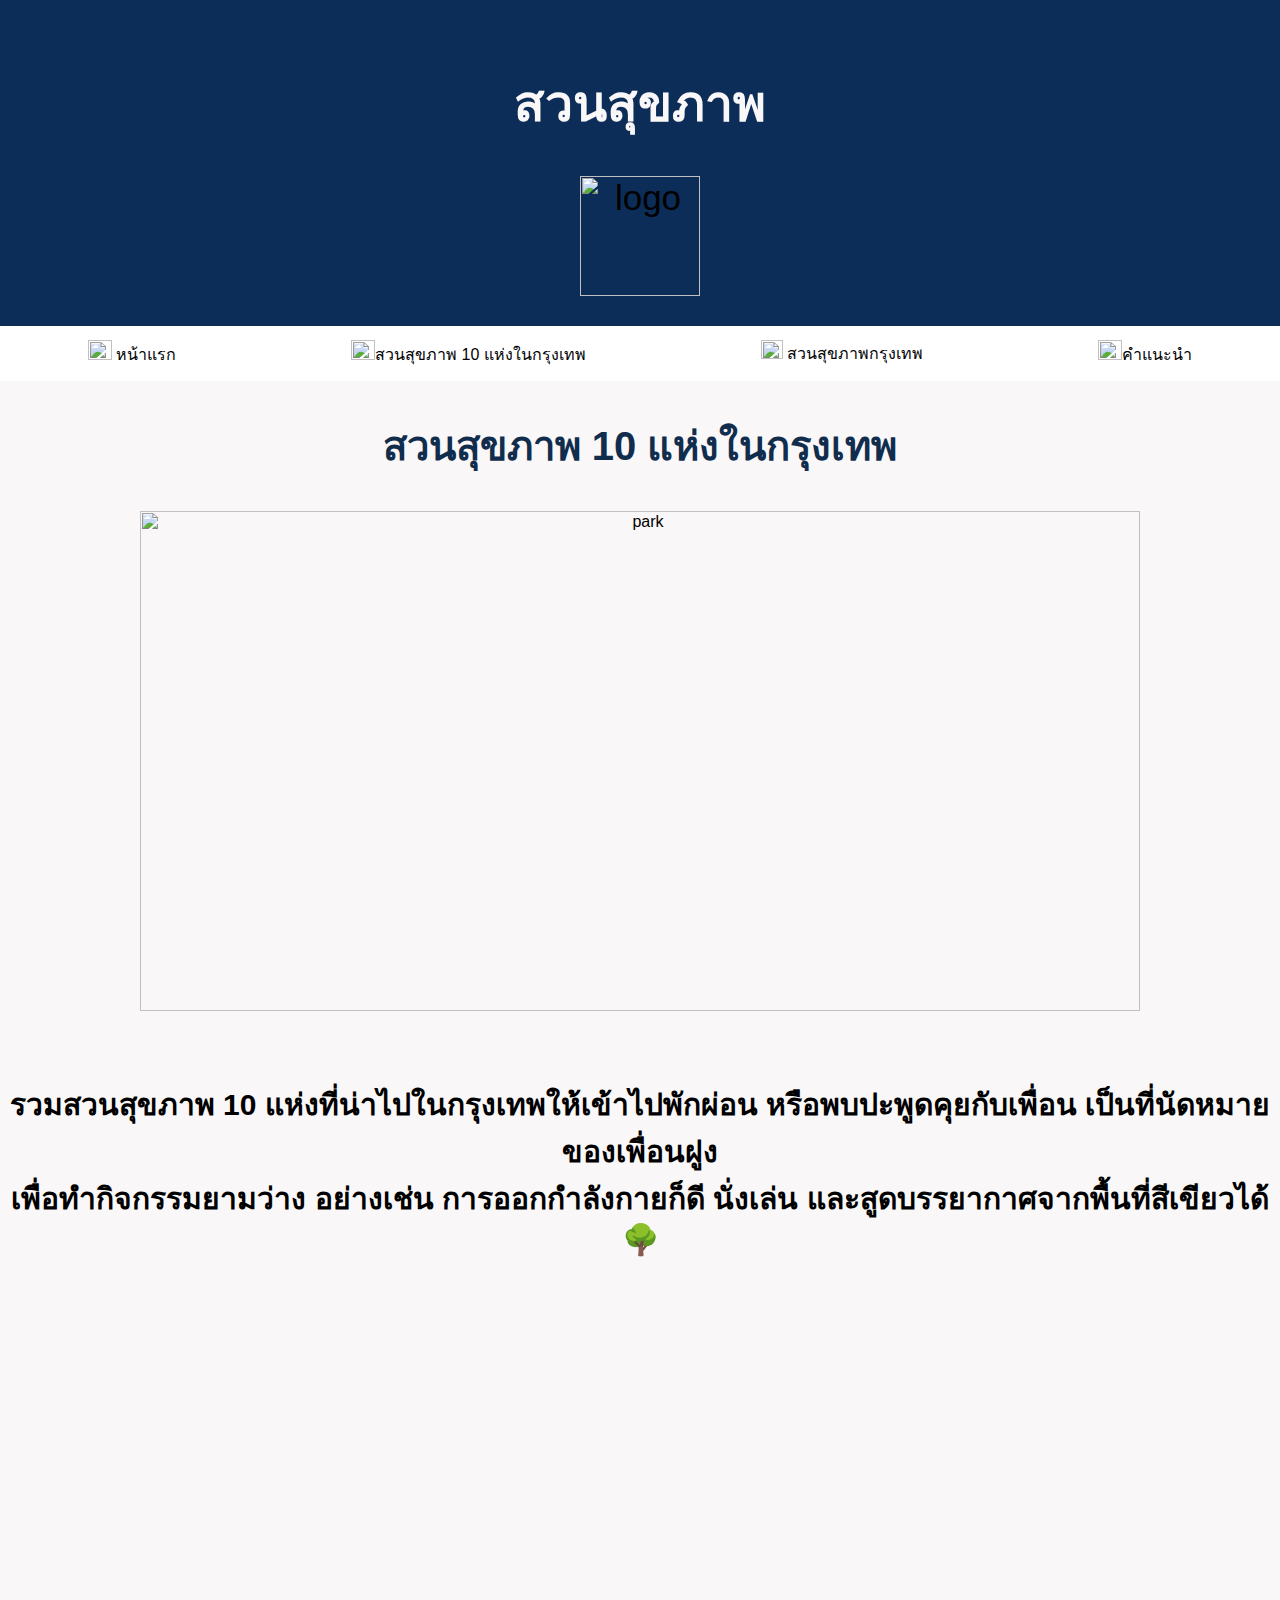
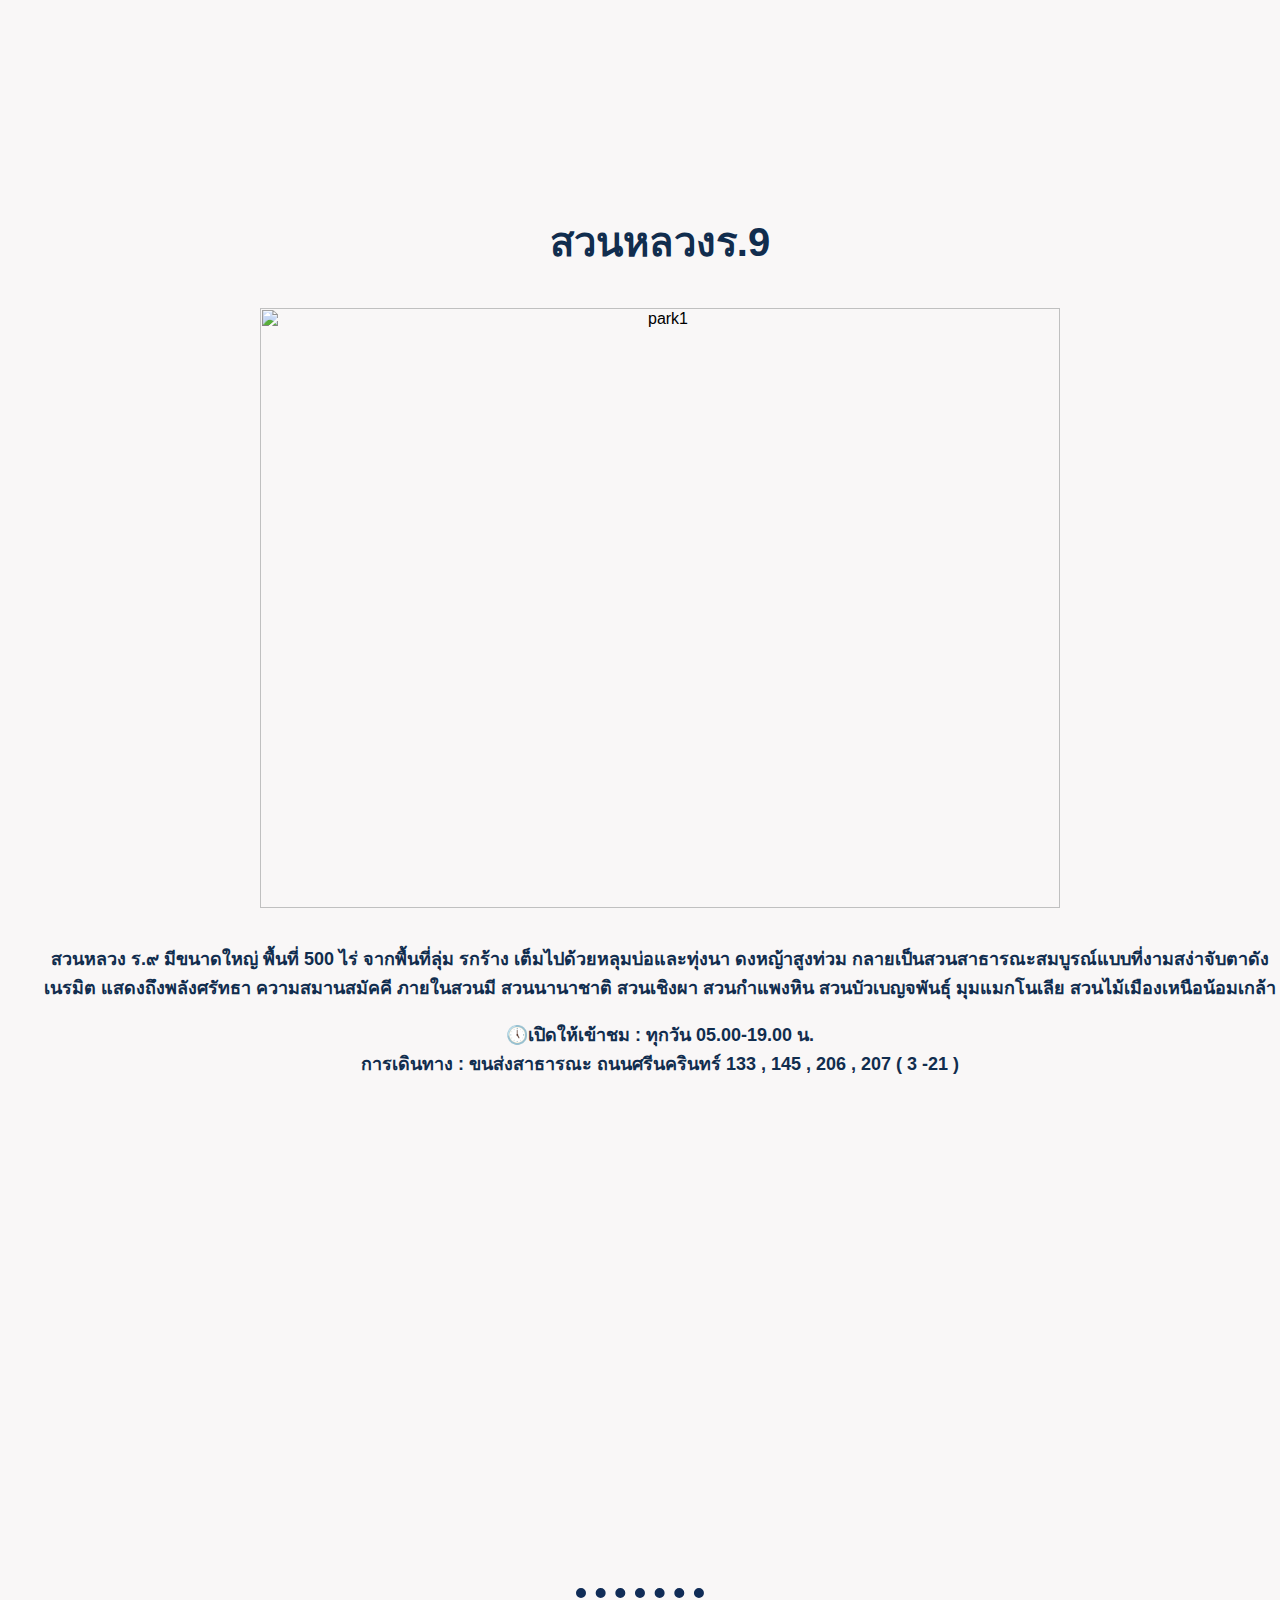
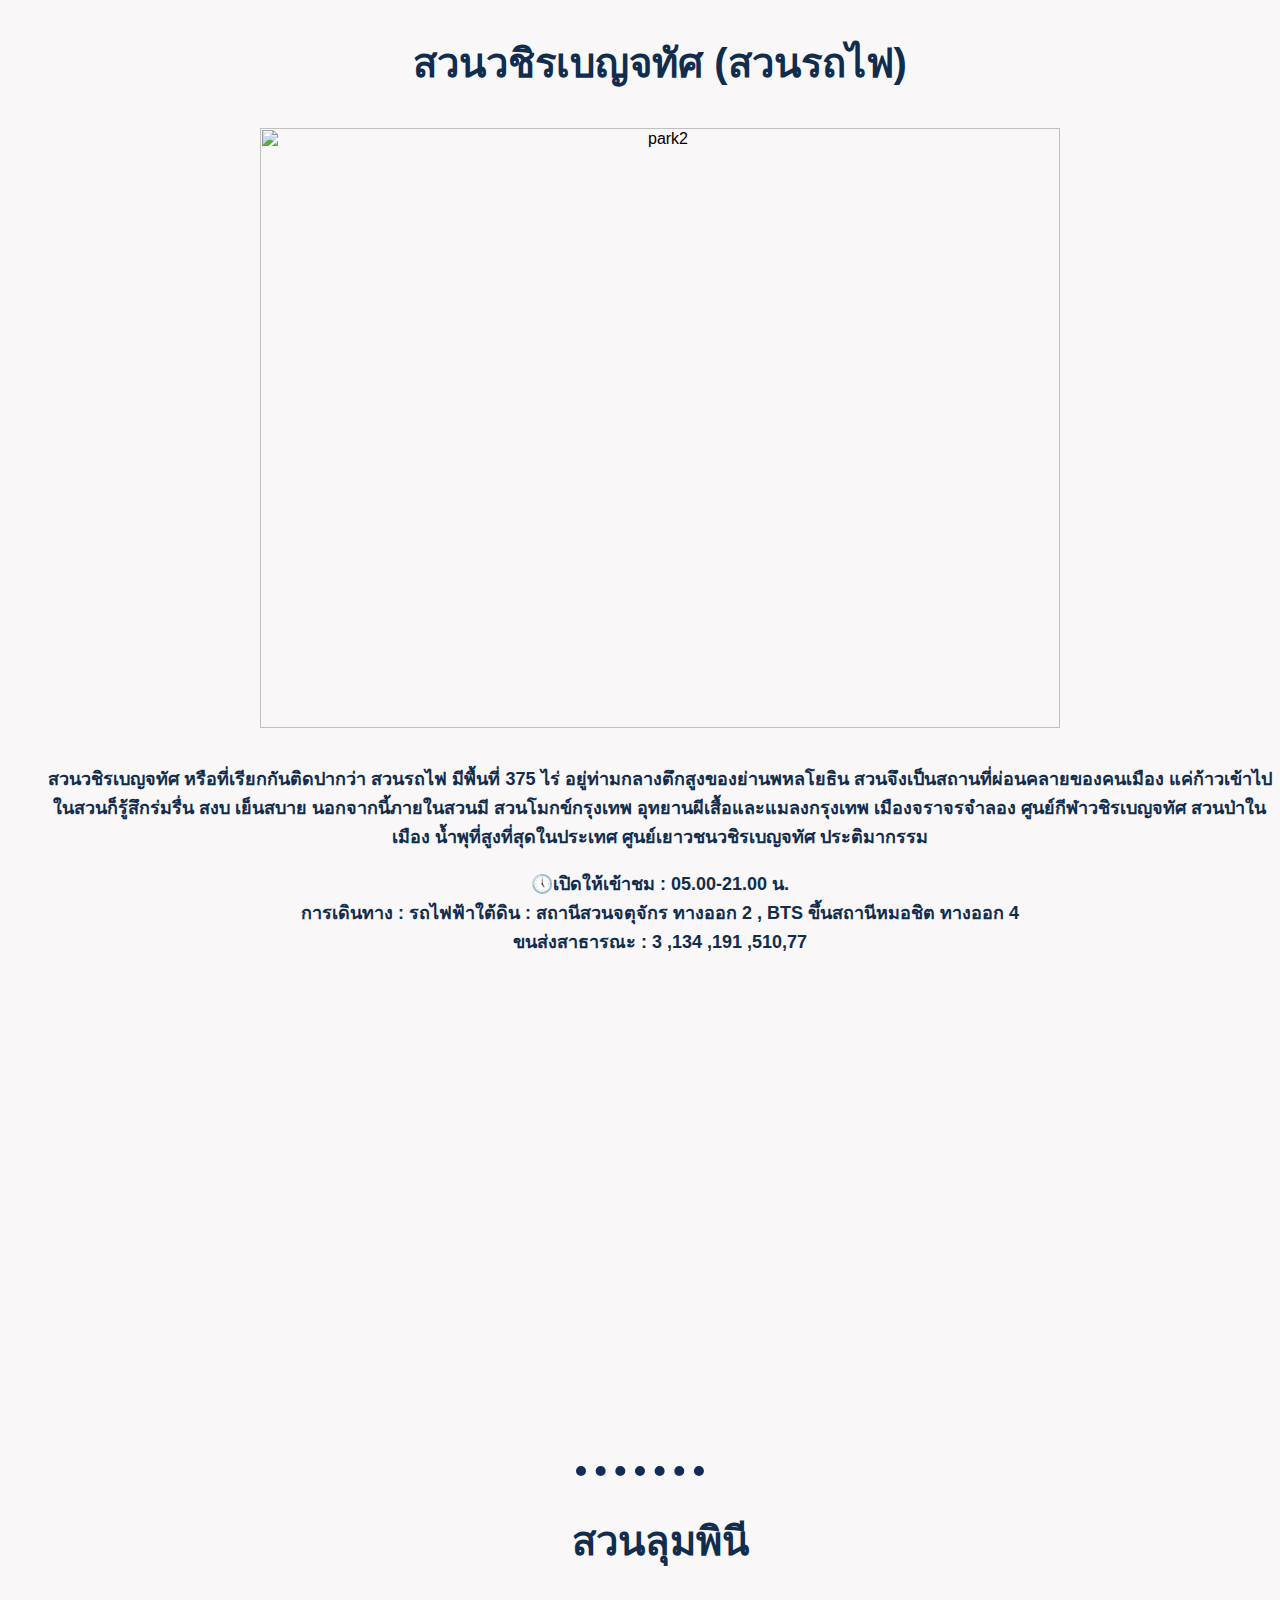
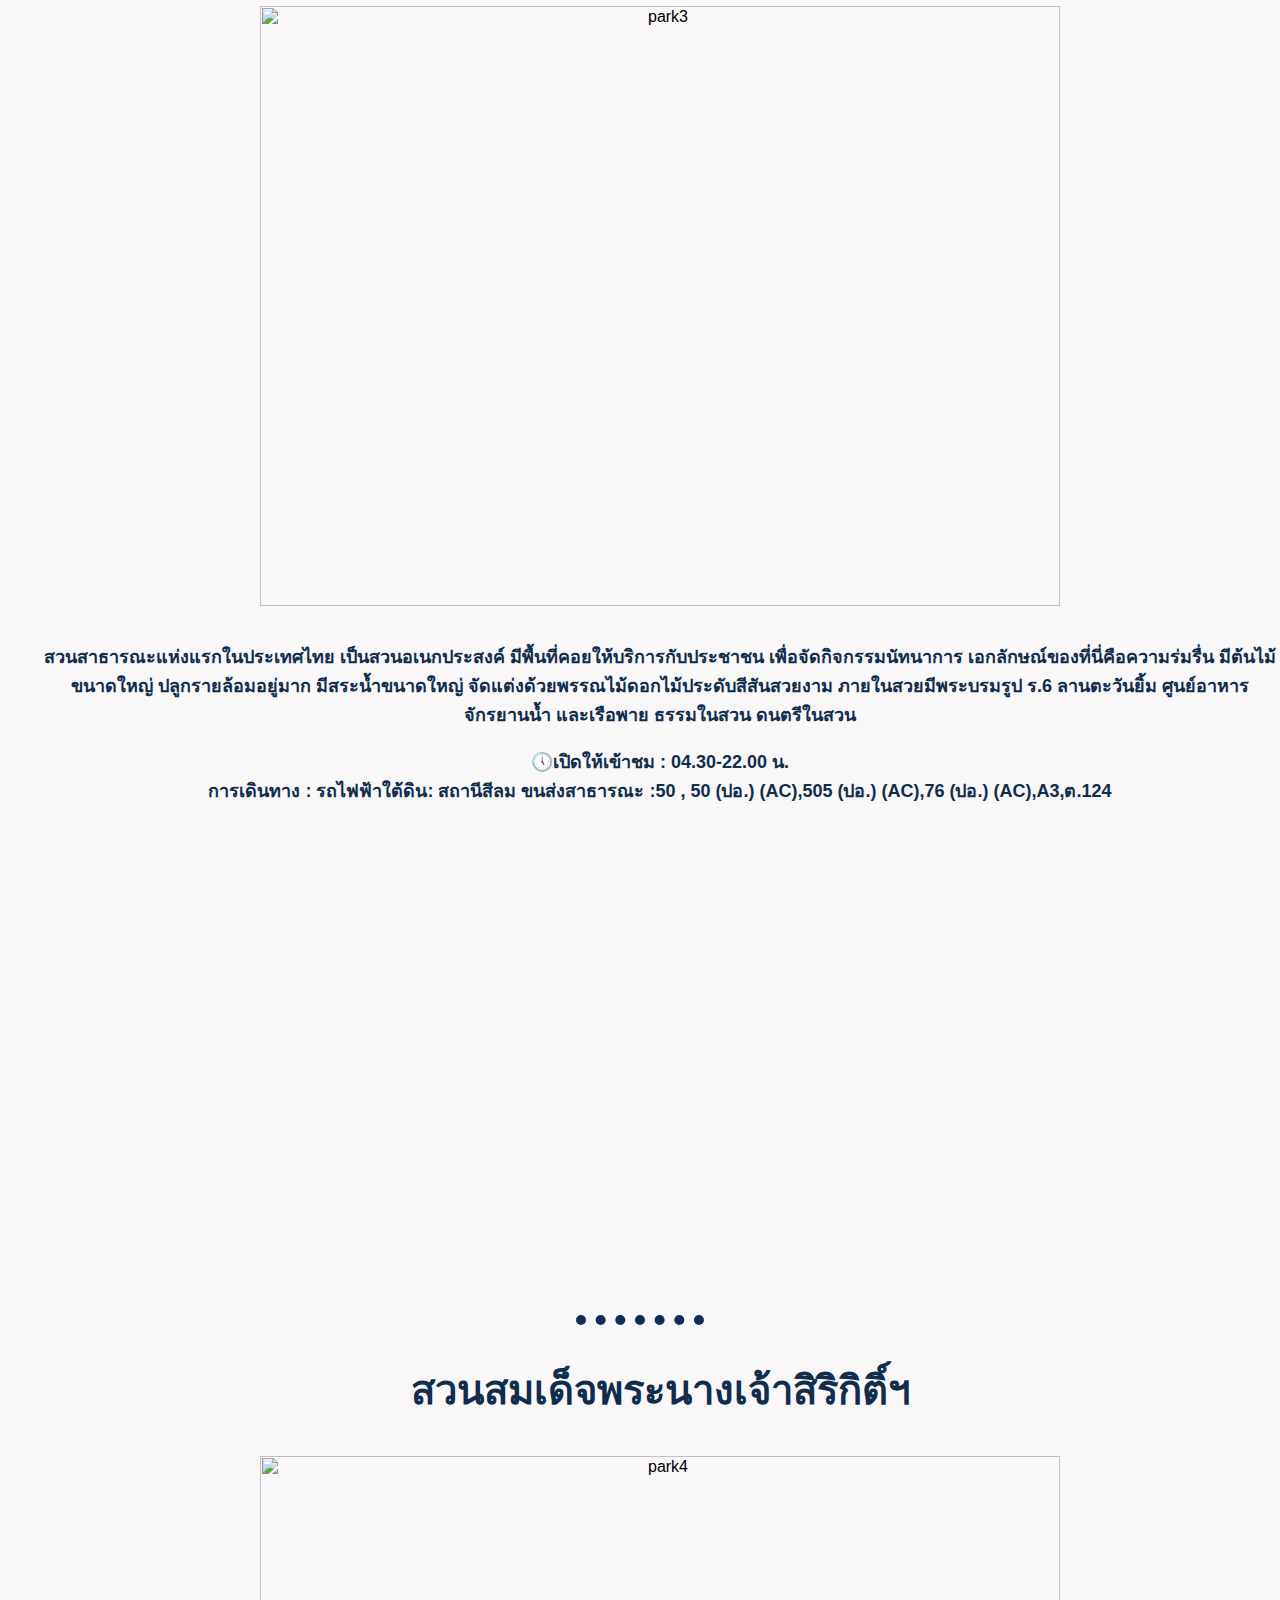
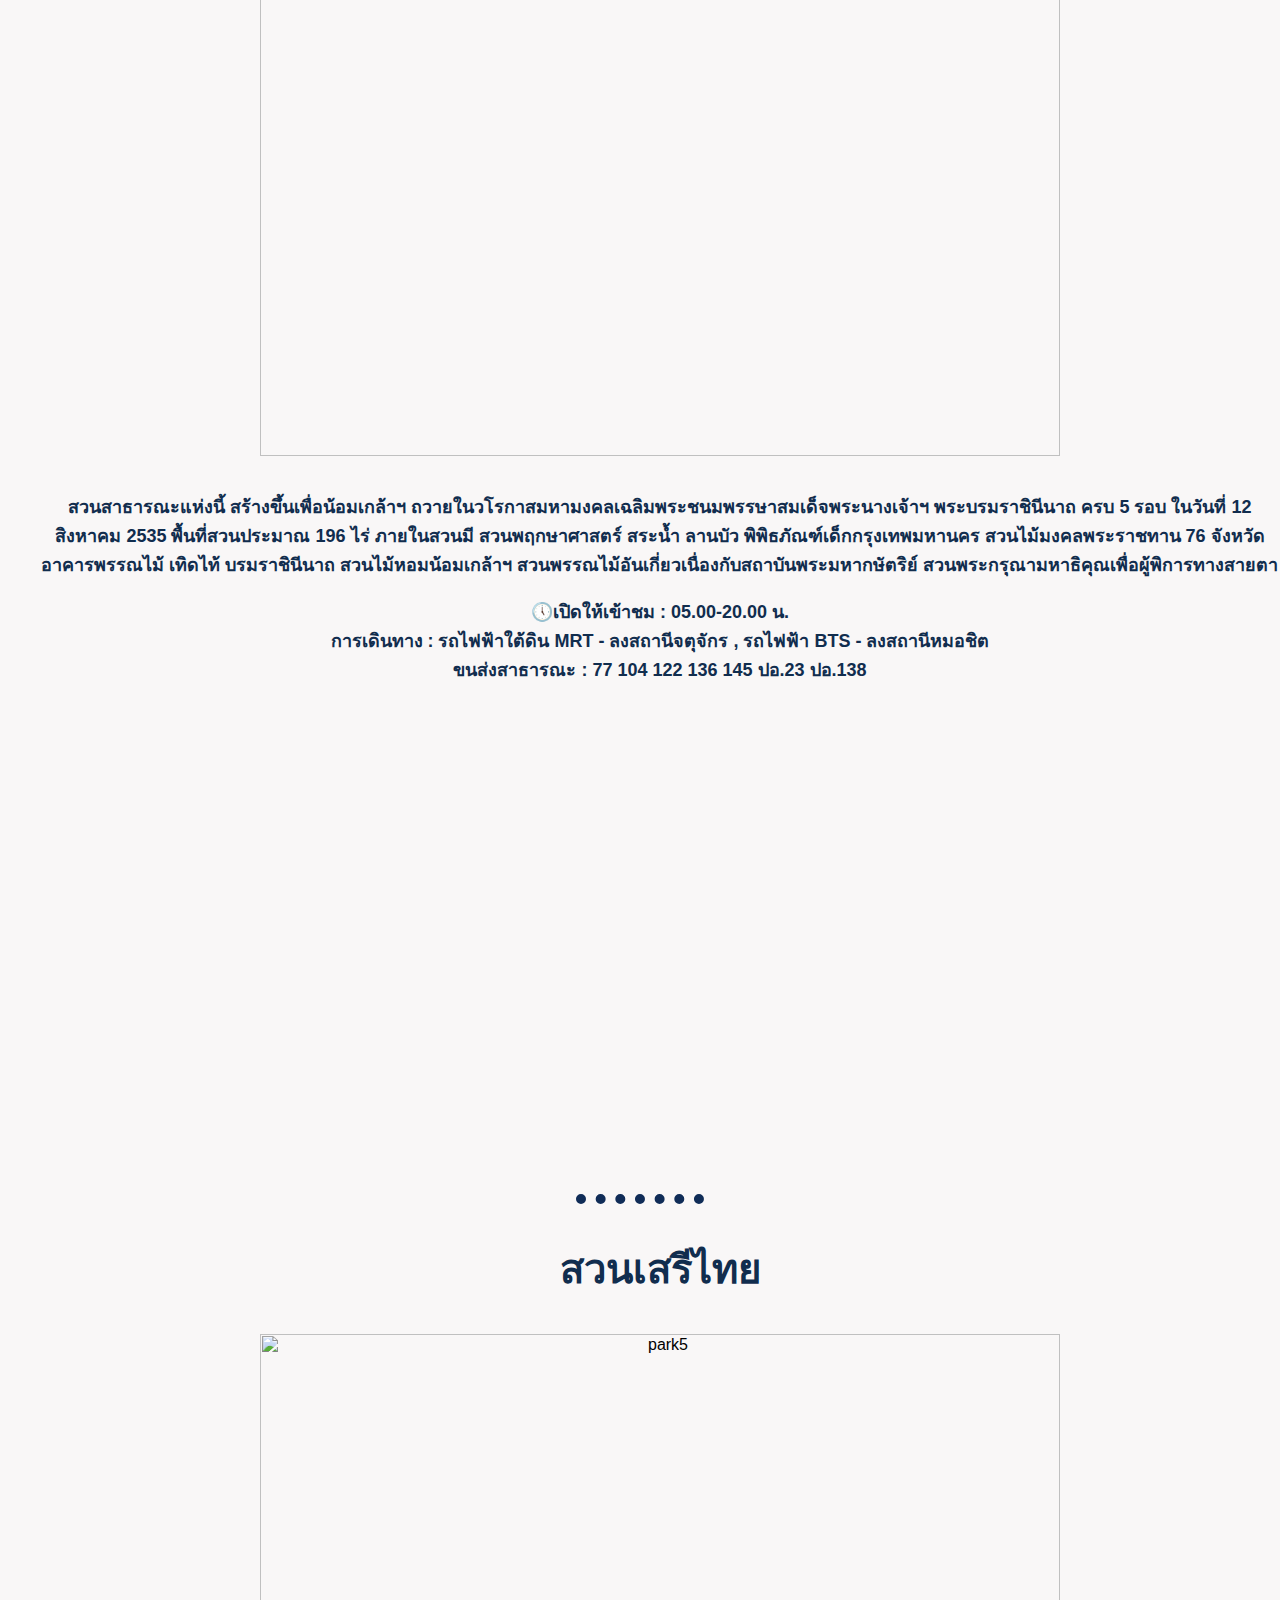
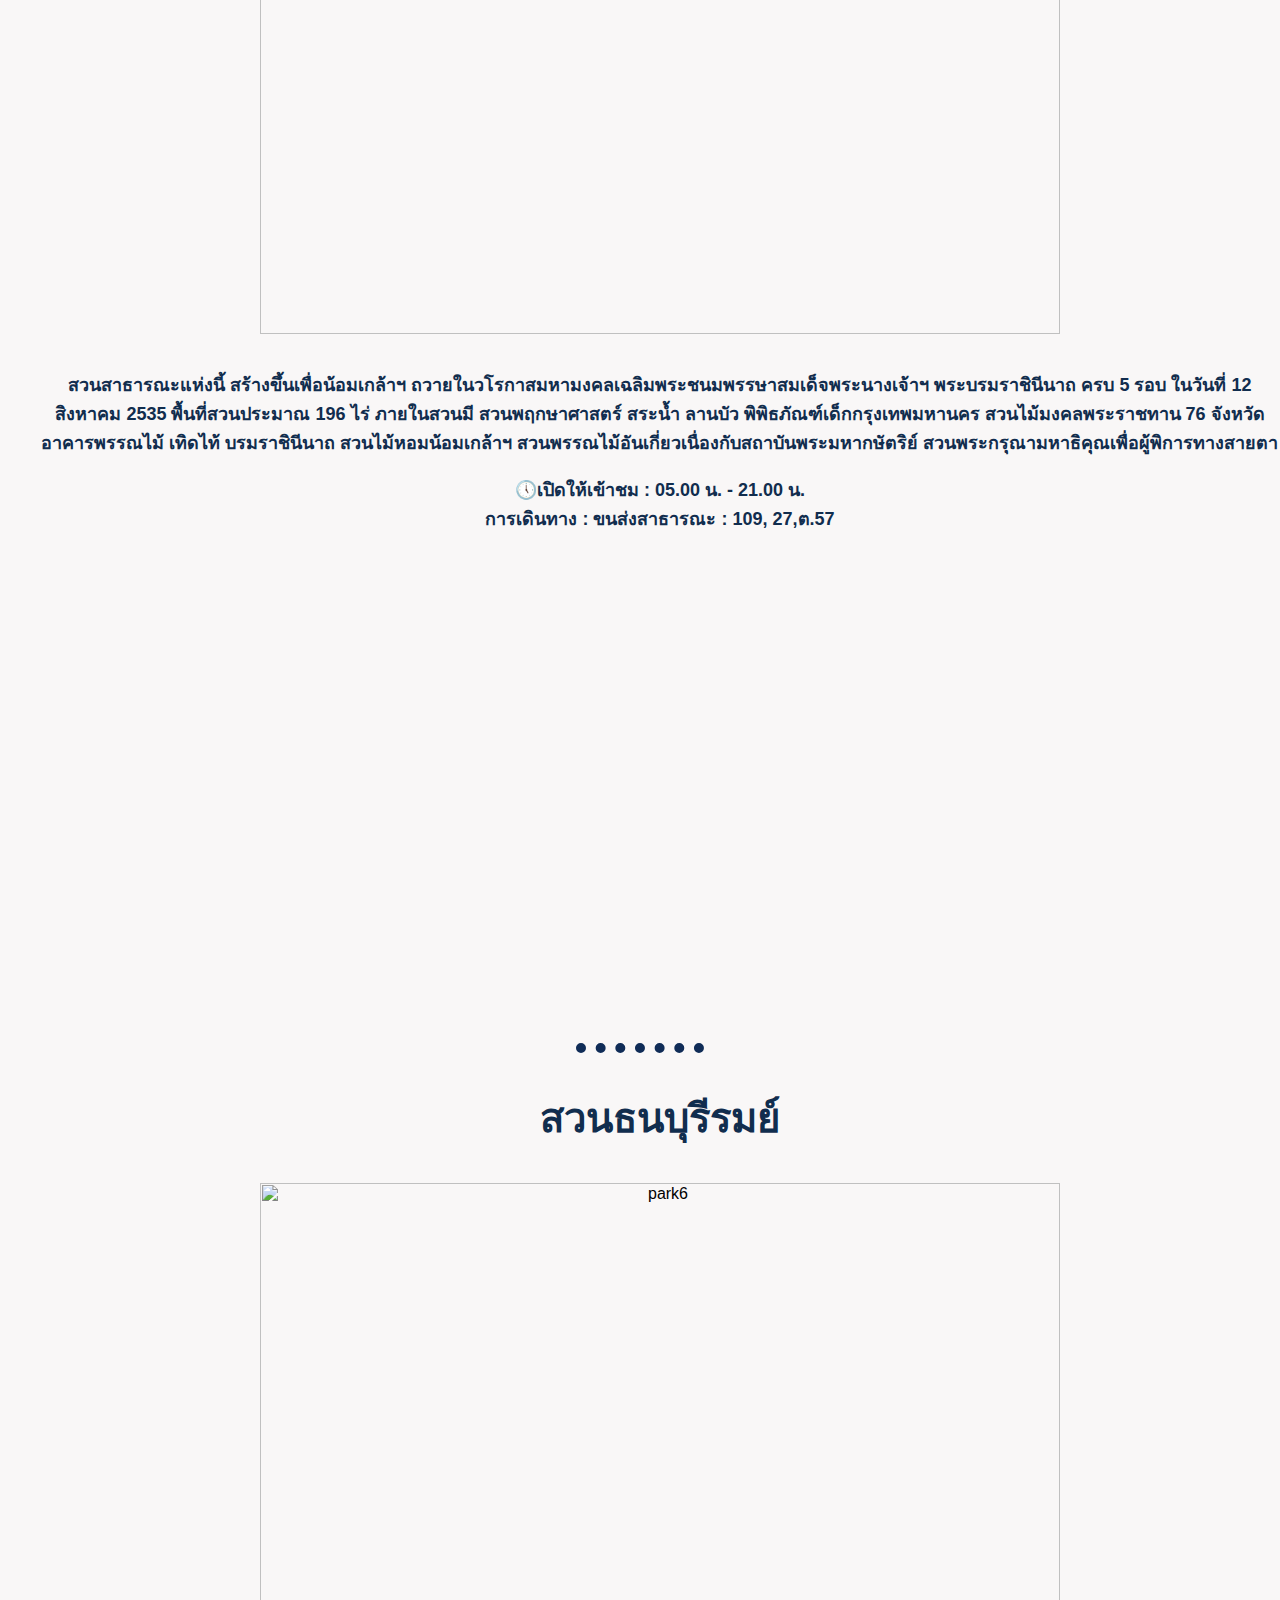
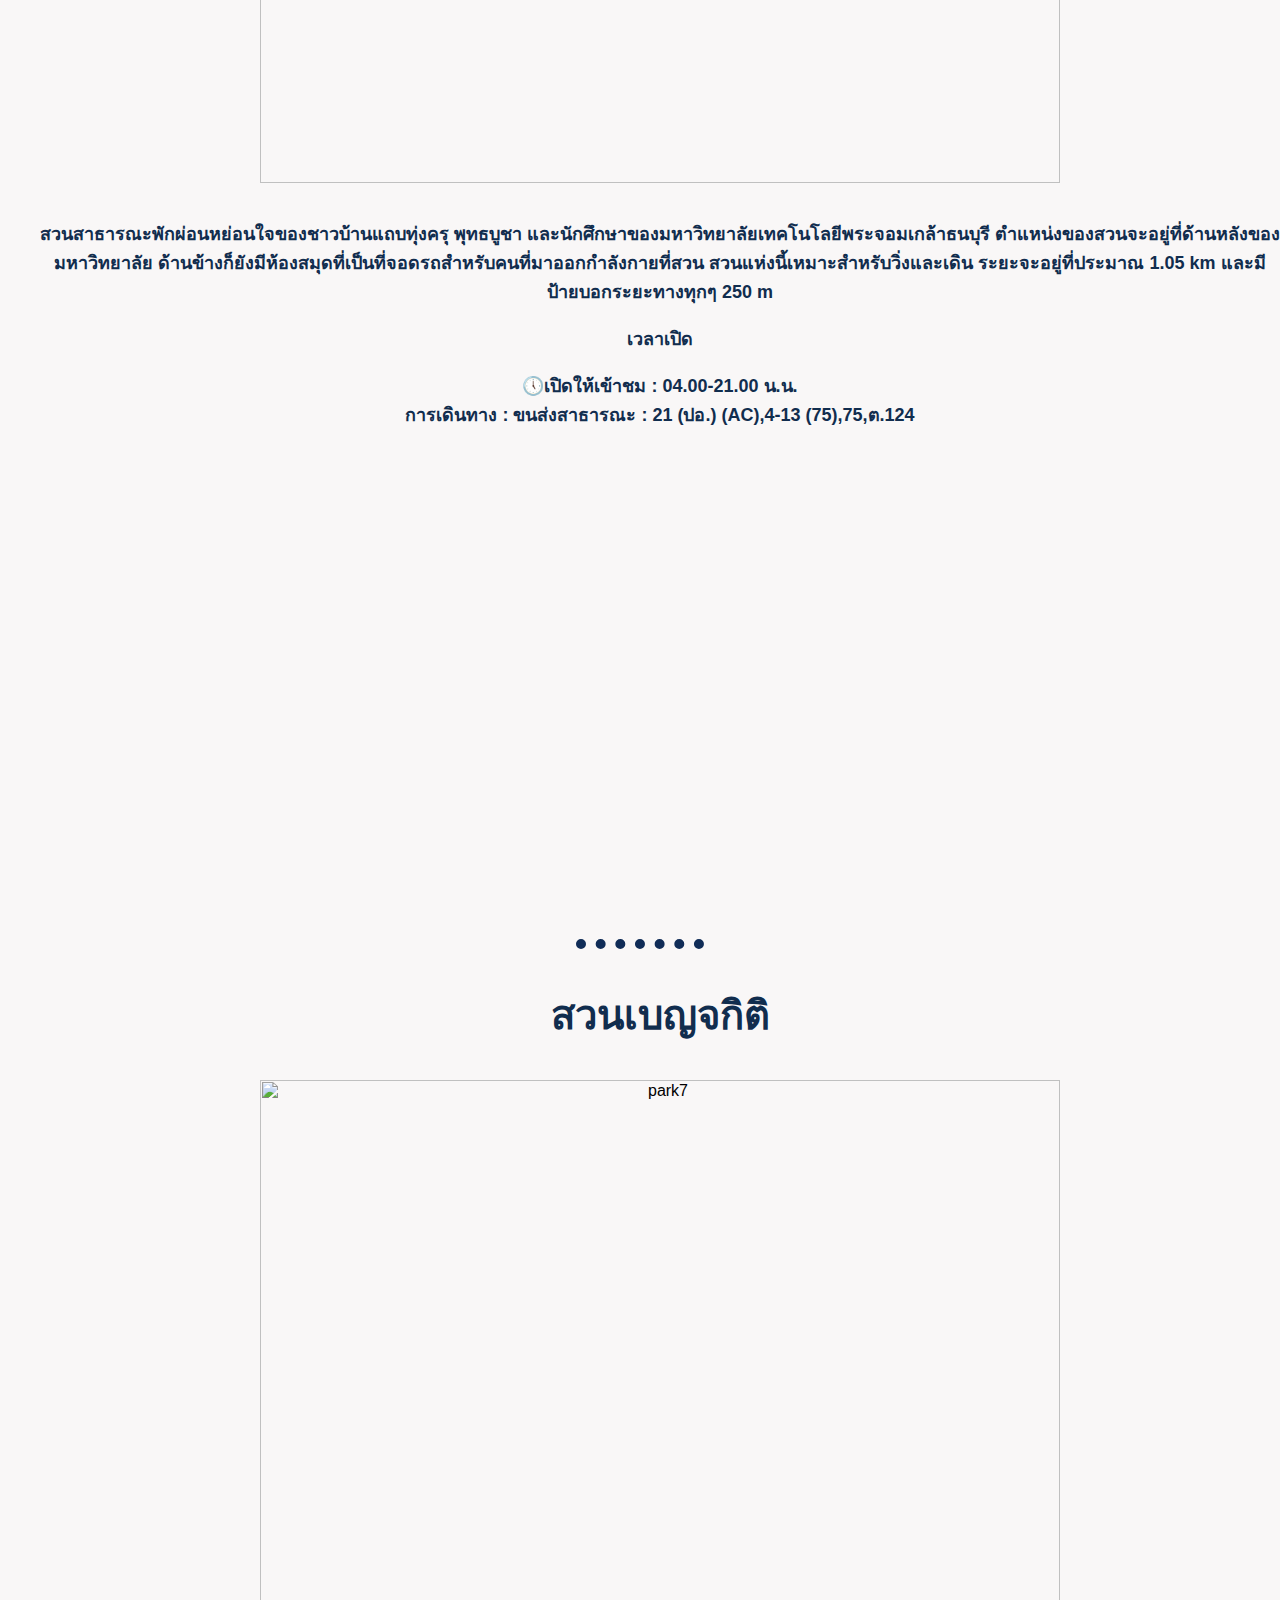
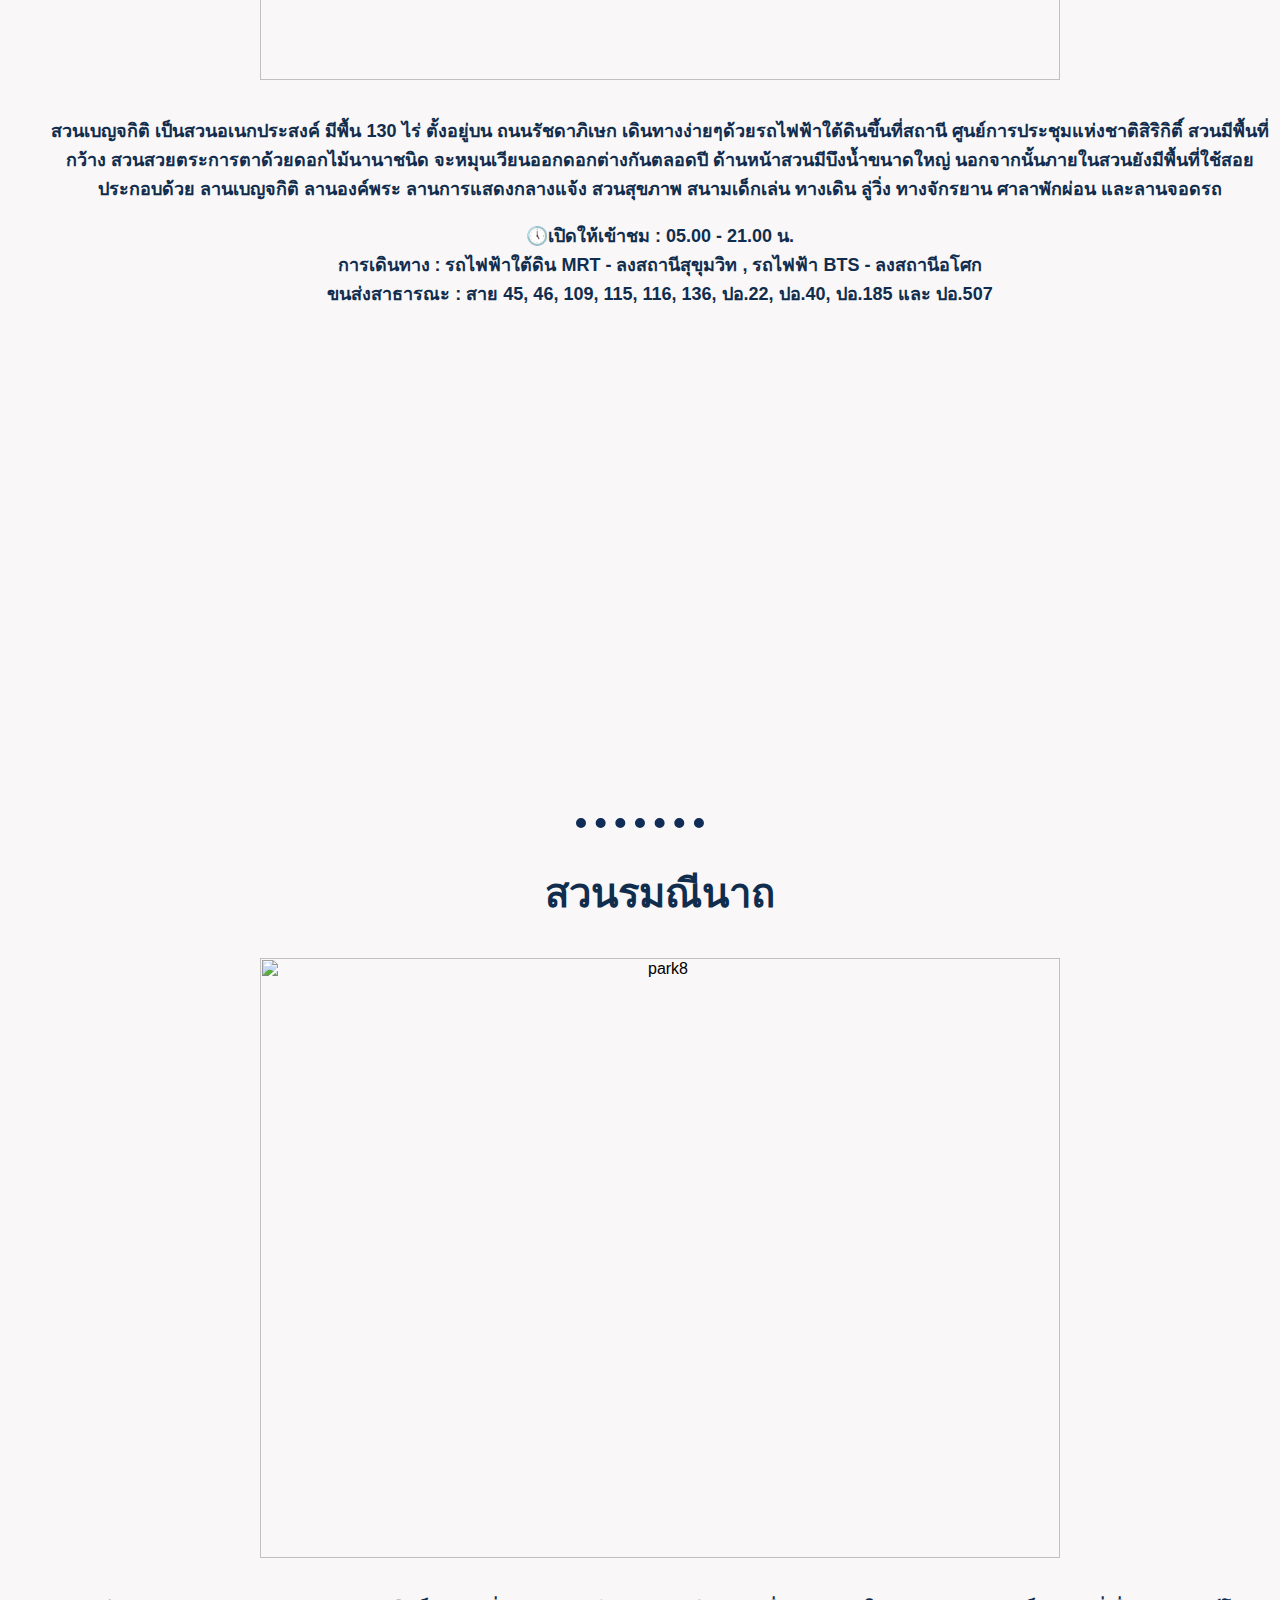
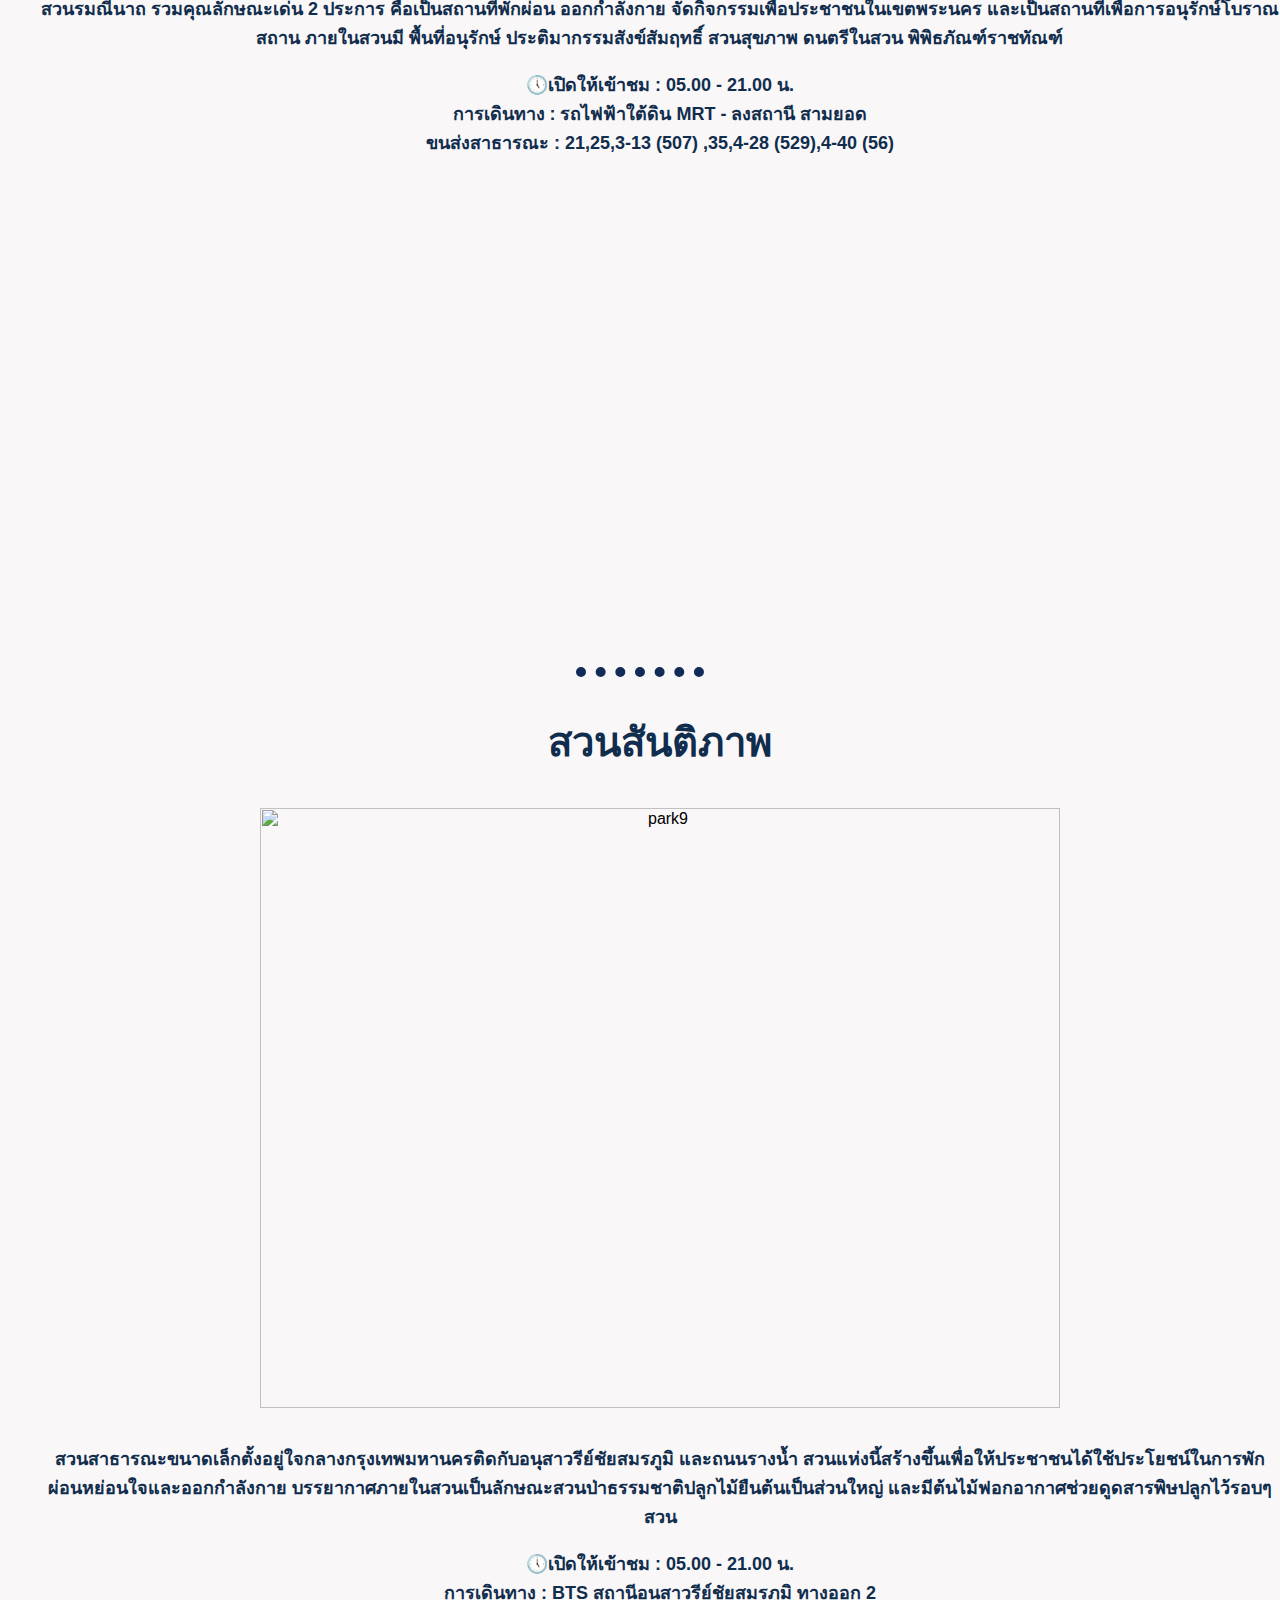
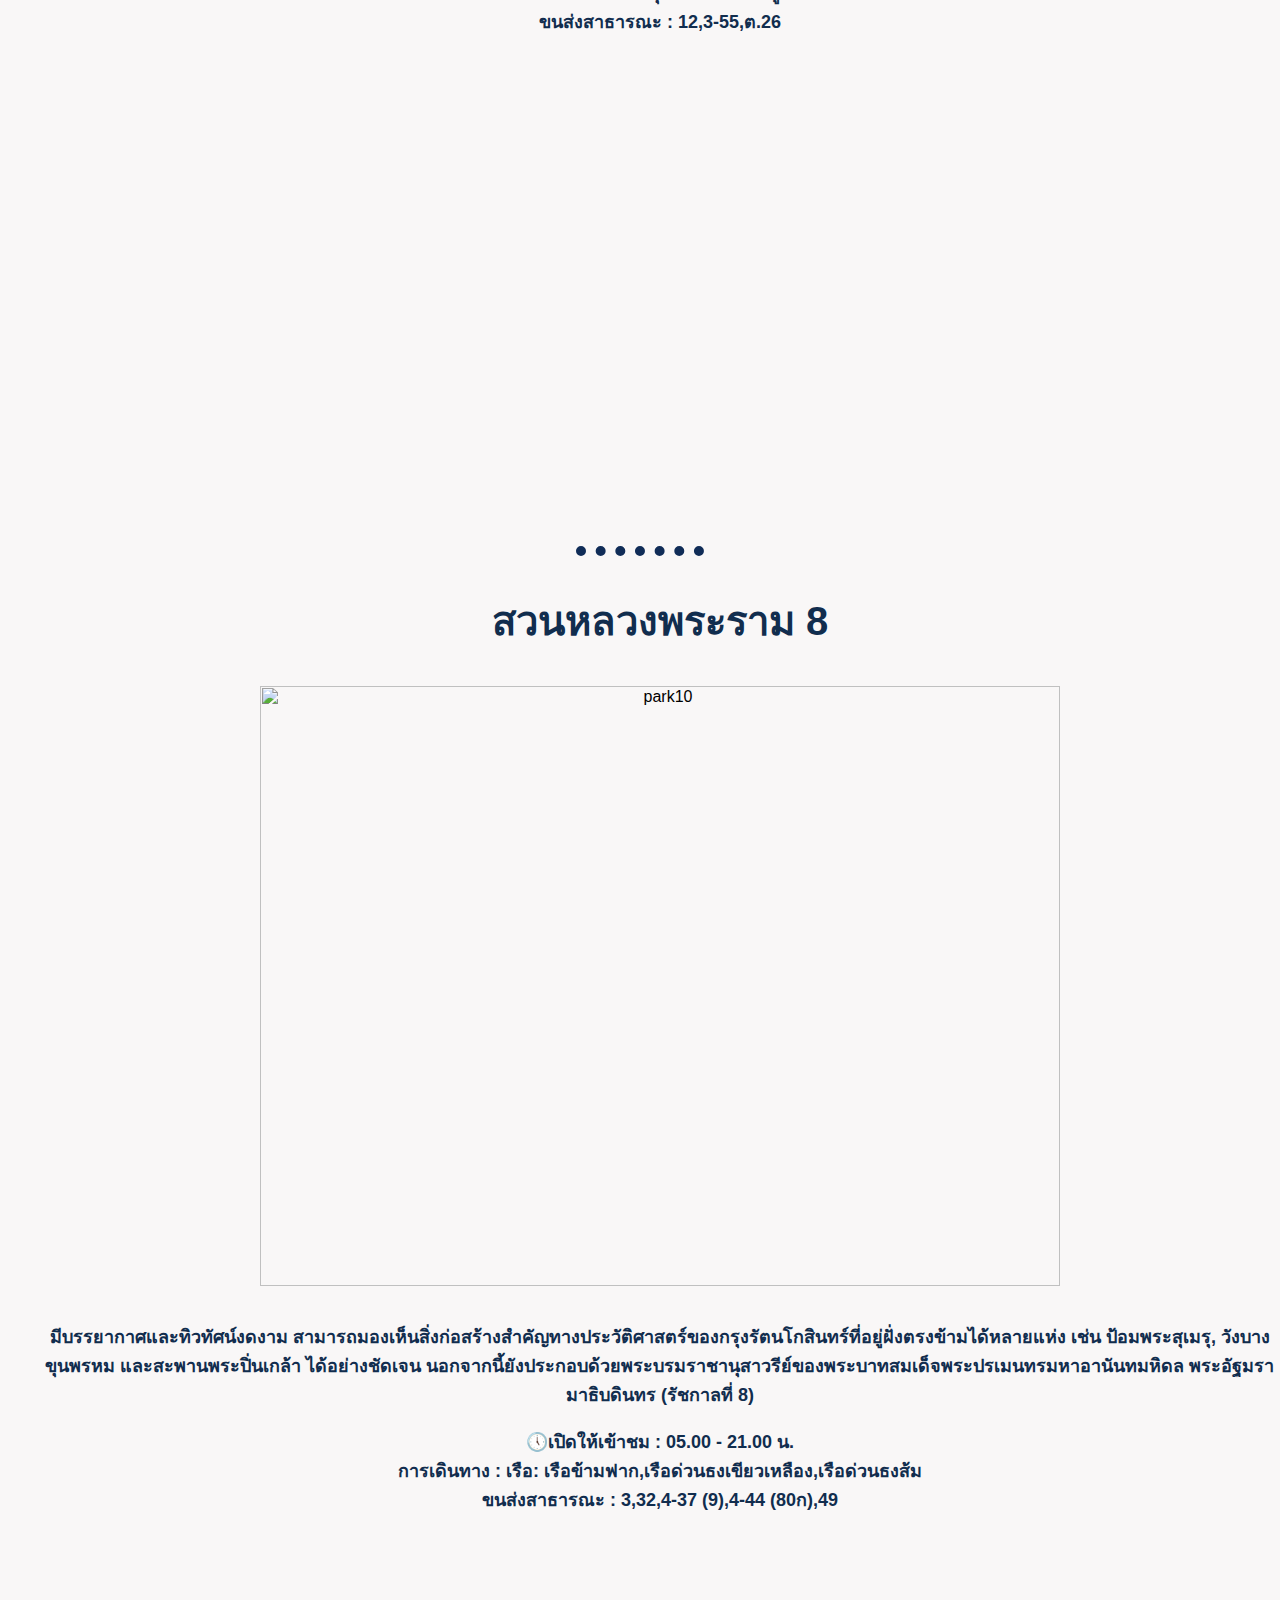
==== commit 9456bd6b: "Update index2.html" ====
--- a/index2.html
+++ b/index2.html
@@ -154,7 +154,7 @@
       </div>
     <center><b><h2>สวนสุขภาพ 10 แห่งในกรุงเทพ</h2></b></center>
     <center><img src="https://www.chillpainai.com/src/wewakeup/scoop/img_scoop/scoop/kang/travel/10%20saun/SuanBeni_Chill_17.jpg" alt="park" width="1000" height="500"></center>
-    <p><center><h6>รวมสวนสุขภาพ 10 แห่งที่น่าไปในกรุงเทพให้เข้าไปพักผ่อน หรือพบปะพูดคุยกับเพื่อน เป็นที่นัดหมายของเพื่อนฝูง เพื่อทำกิจกรรมยามว่าง อย่างเช่น การออกกำลังกายก็ดี นั่งเล่น และสูดบรรยากาศจากพื้นที่สีเขียวได้🌳</h6></center></p>
+    <p><center><h6>รวมสวนสุขภาพ 10 แห่งที่น่าไปในกรุงเทพให้เข้าไปพักผ่อน หรือพบปะพูดคุยกับเพื่อน เป็นที่นัดหมายของเพื่อนฝูง <br>เพื่อทำกิจกรรมยามว่าง อย่างเช่น การออกกำลังกายก็ดี นั่งเล่น และสูดบรรยากาศจากพื้นที่สีเขียวได้🌳</h6></center></p>
 <!-- แบ่งส่วนหน้าจอ -->
 <center><div id="map" style="width: 70%; height: 50%"></div></center>
 <script>
